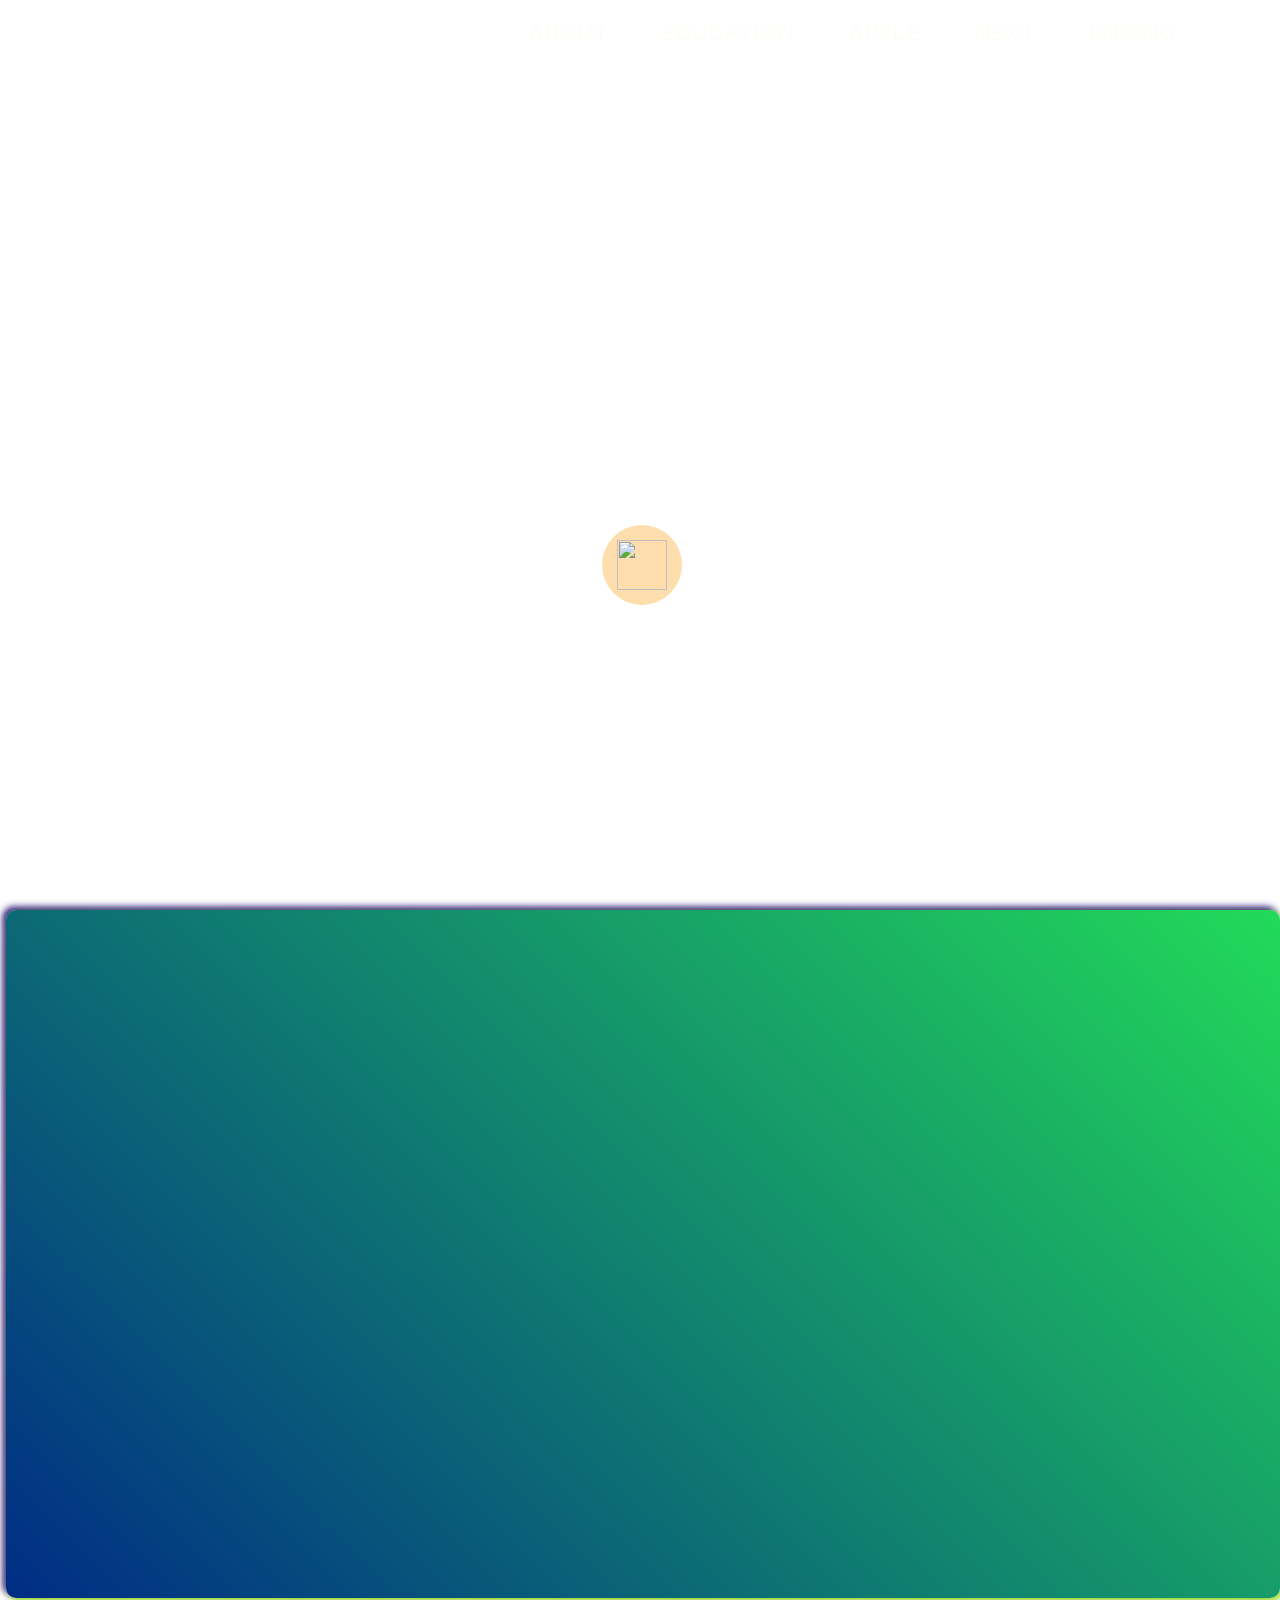
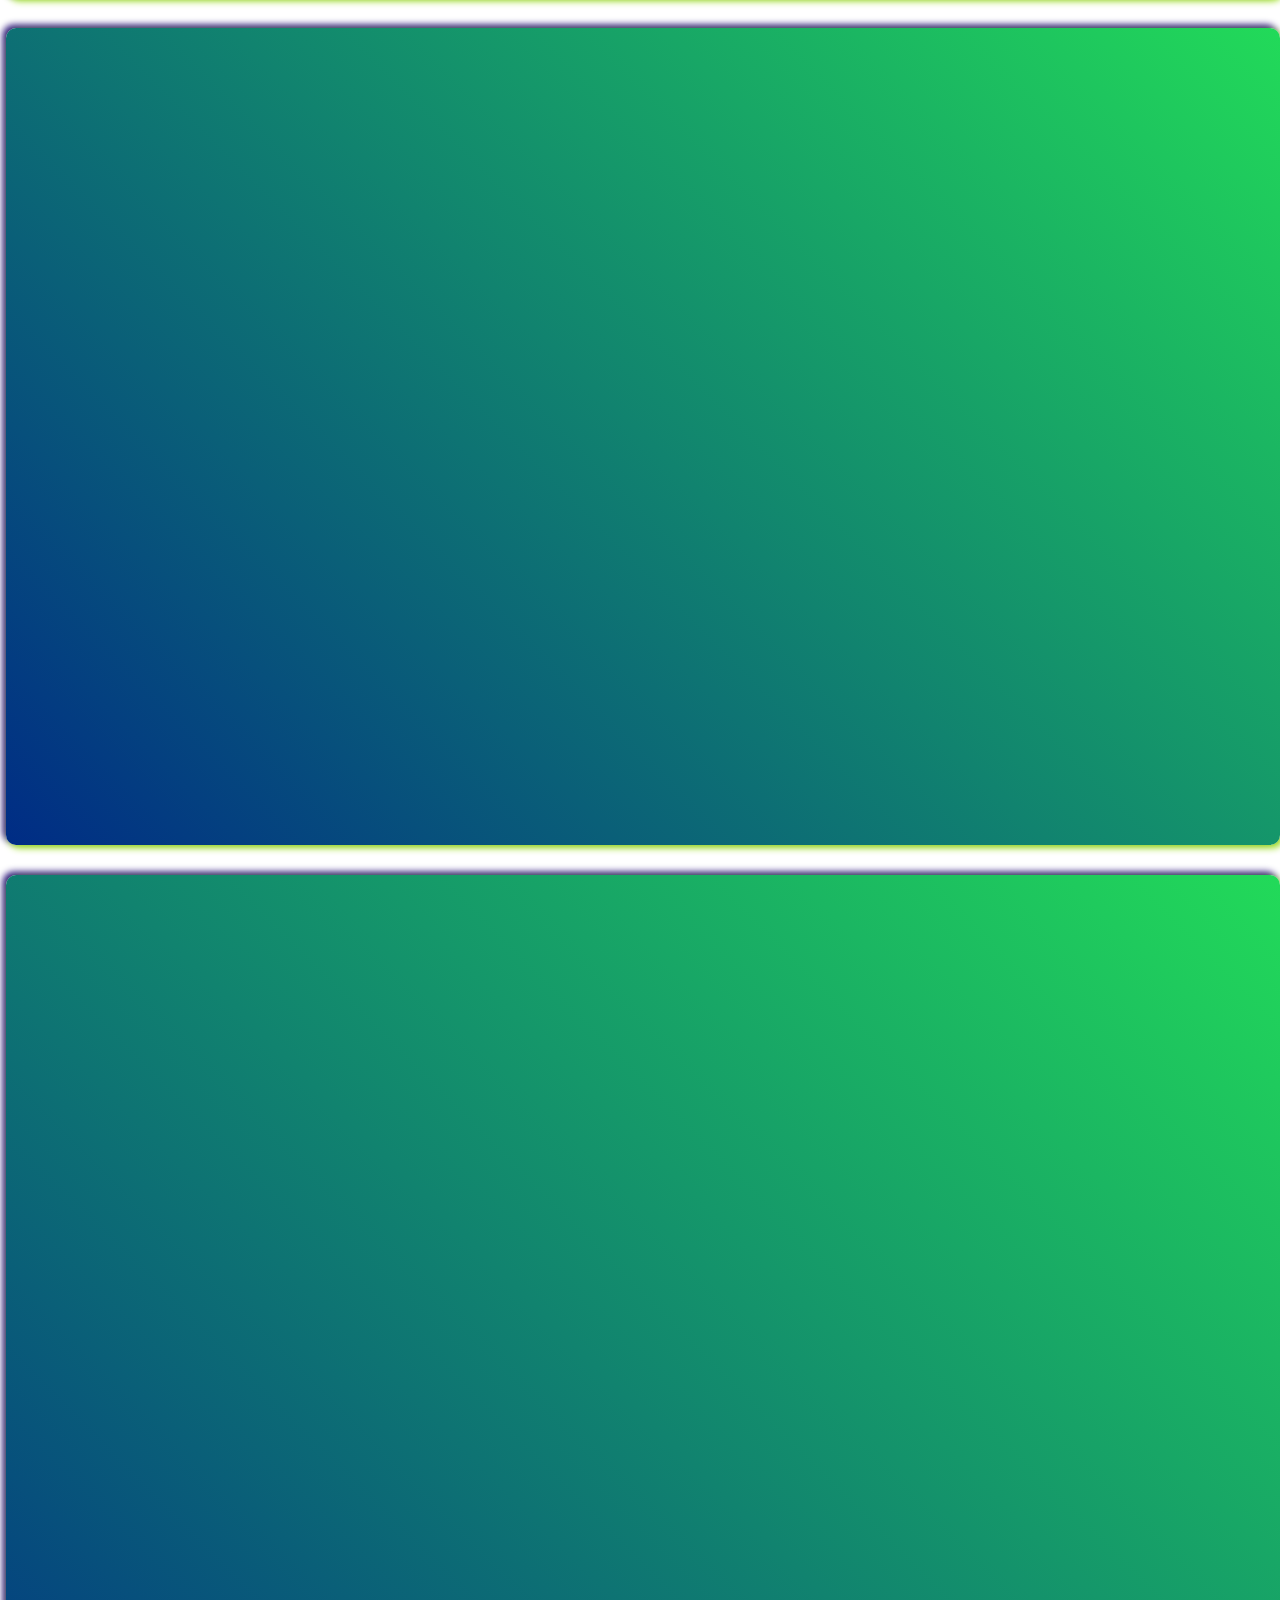
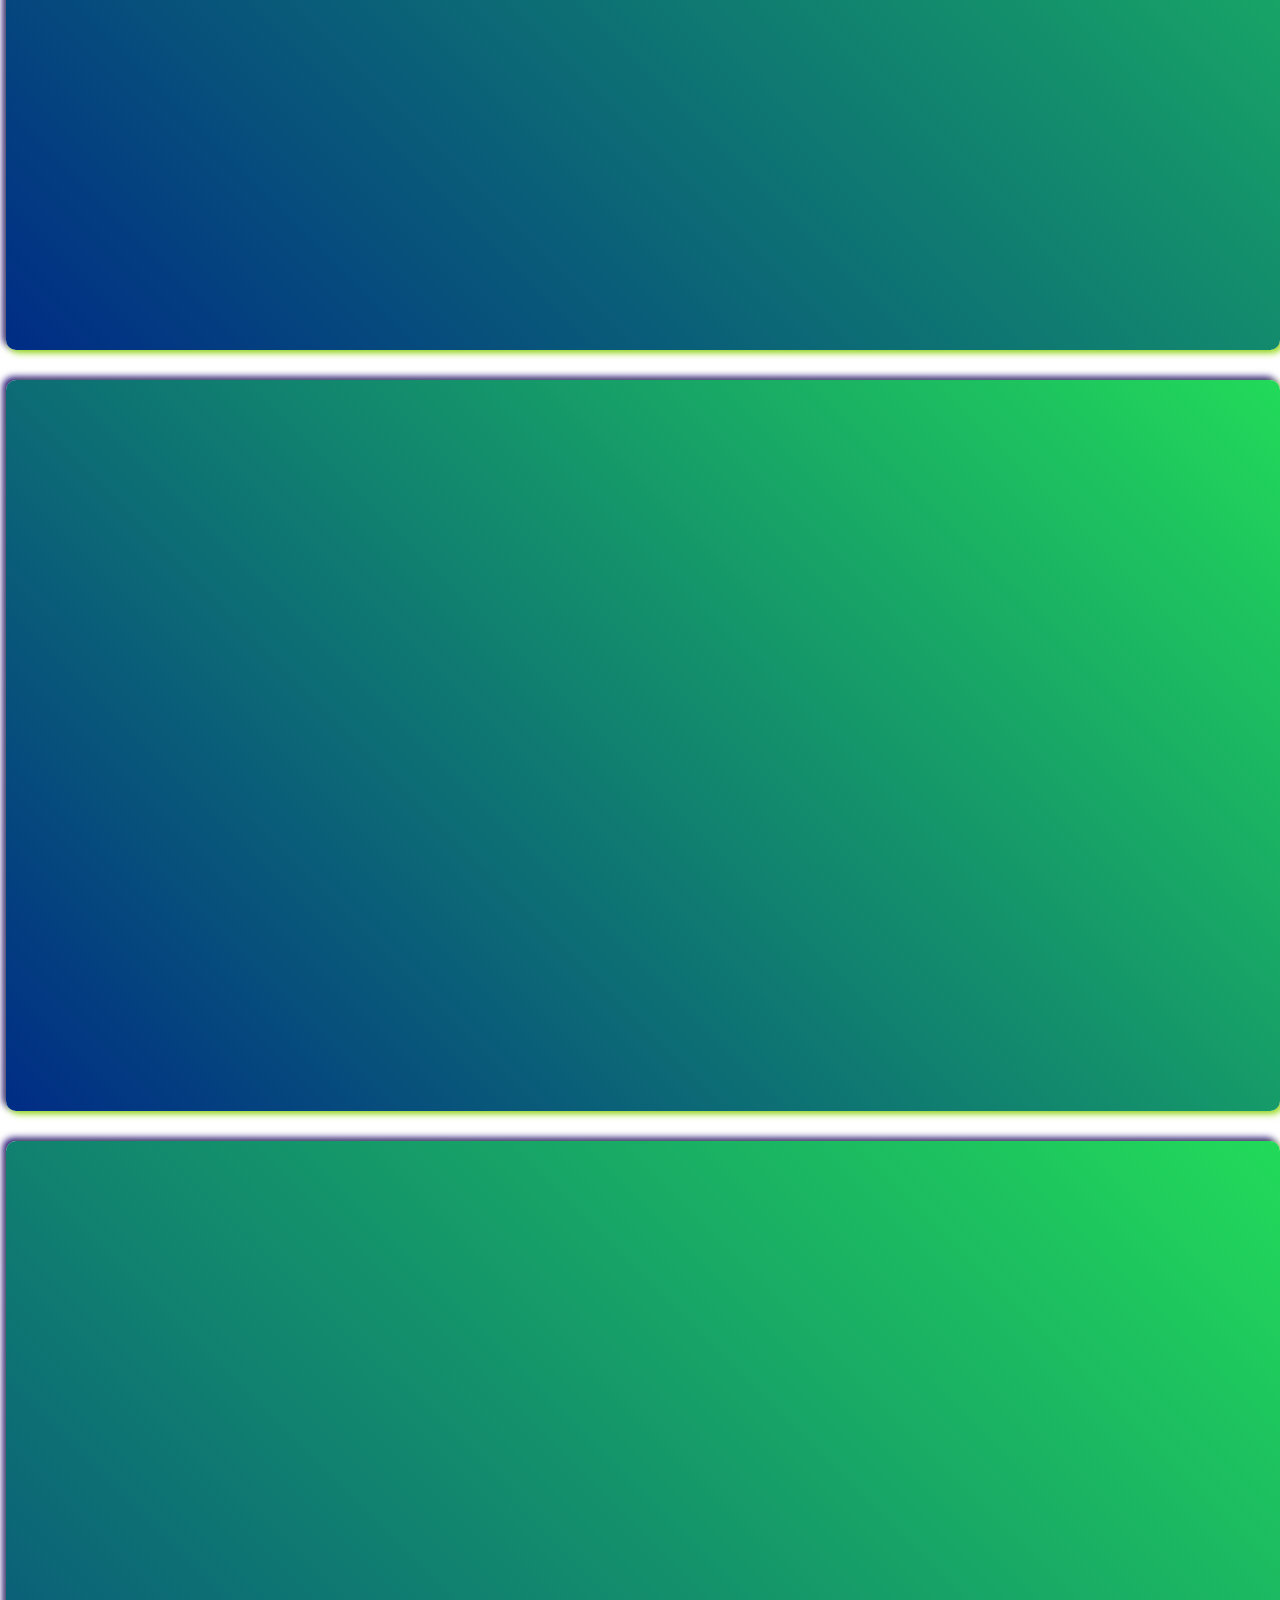
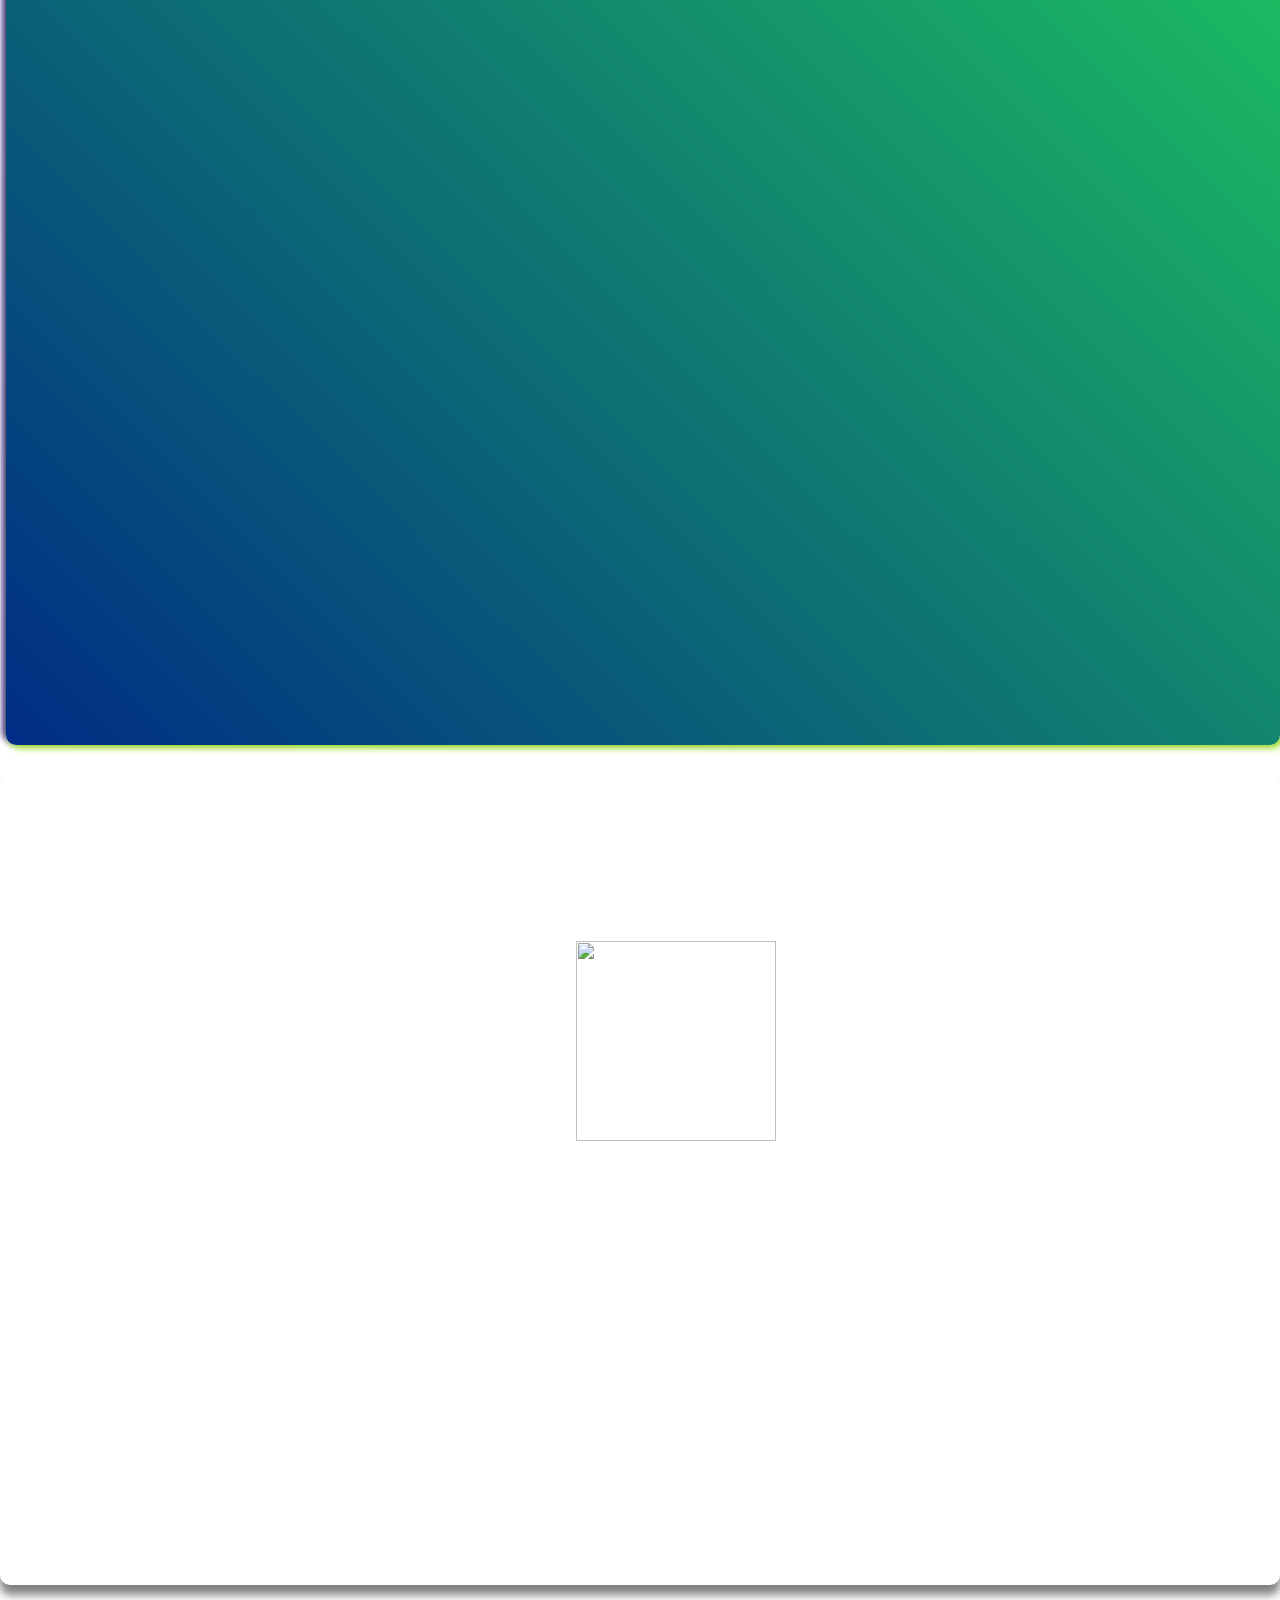
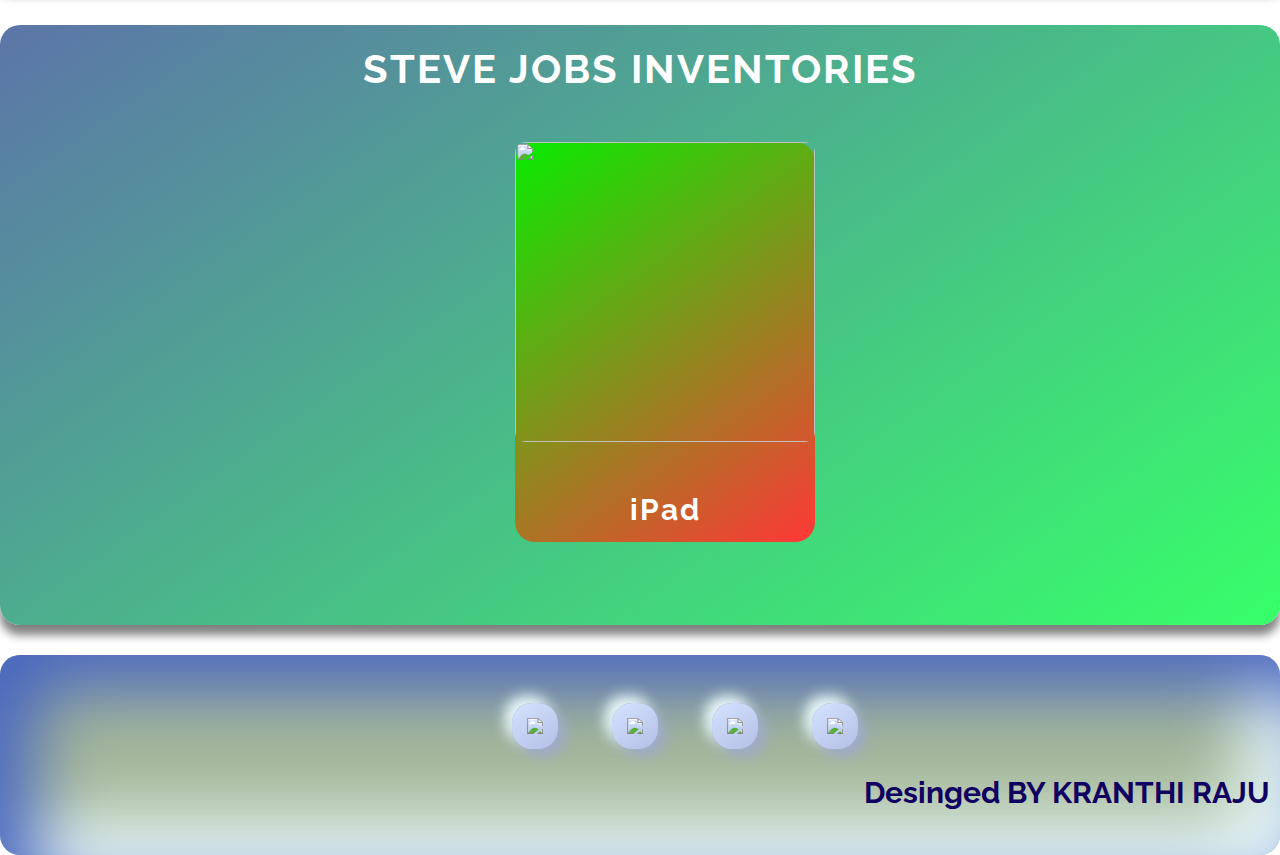
==== index.html @ d21b5bde "Update index.html" ====
<html>
    <head>
        <title>Steve Jobs Biography</title>
        <link rel="preconnect" href="https://fonts.gstatic.com">
        <link href="https://unpkg.com/aos@2.3.1/dist/aos.css" rel="stylesheet">
        <link href="https://fonts.googleapis.com/css2?family=Satisfy&display=swap" rel="stylesheet">
        <link href="https://fonts.googleapis.com/css2?family=Raleway:wght@100&display=swap" rel="stylesheet">
        <link href="https://fonts.googleapis.com/css2?family=Bebas+Neue&display=swap" rel="stylesheet">
        <link rel="stylesheet" href="bio.css">
        <script src="https://unpkg.com/aos@2.3.1/dist/aos.js"></script>
    </head>
    <body>
        <div class="wrapper">
            <header id="main">
                <nav>
                    <div class="logo"><a href="#main">Steve Jobs</a></div>
                    <div class="menu">
                        <ul>
                            <li><a href="#nav1">ABOUT</a></li>
                            <li><a href="#nav2">EDUCATION</a></li>
                            <li><a href="#nav3">APPLE</a></li>
                            <li><a href="#nav4">NEXT</a></li>
                            <li><a href="#nav5">ENDING</a></li>
                        </ul>
                    </div>
                </nav>

                <div class="quato">
                    <p>"Quality is much better than quantity.One home run is much better than two doubles"</p>
                    <h2>-steve jobs</h2>
                </div>
                <div class="btn">
                    <a href="#apk"><button onclick="logocng()" id="lbtn"><img src="iblack.png" id="logo-c"></button></a>
                    <p id="info">< - Click to connect APPLE made by STEVE JOBS</p>
                </div>
            </header>
            <div class="who" id="nav1">
                <p id="head" data-aos="fade-bottom">WHO IS STEVE JOBS</p>
                <img id="who-i" src="sj.jpg" data-aos="fade-right"></img>
                <p data-aos="zoom-in">
                    Steve Jobs co-founded Apple Computers with Steve Wozniak. Under Jobs' guidance, the company pioneered a series of revolutionary technologies, including the iPhone and iPad.Steven Paul Jobs was an American inventor, designer and entrepreneur who was the co-founder, chief executive and chairman of Apple Computer. Apple's revolutionary products, which include the iPod, iPhone and iPad, are now seen as dictating the evolution of modern technology.
                </p>       
            </div>
            <div class="who" id="nav2">
                <p id="head" data-aos="fade-bottom">EDUCATION</p>
                <img id="who-i" src="edu.jpg" data-aos="fade-right"></img>
                <p data-aos="zoom-in">
                    While Jobs was always an intelligent and innovative thinker, his youth was riddled with frustrations over formal schooling. Jobs was a prankster in elementary school due to boredom, and his fourth-grade teacher needed to bribe him to study. Jobs tested so well, however, that administrators wanted to skip him ahead to high school — a proposal that his parents declined.After high school, Jobs enrolled at Reed College in Portland, Oregon. Lacking direction, he dropped out of college after six months and spent the next 18 months dropping in on creative classes at the school. Jobs later recounted how one course in calligraphy developed his love of typography.
                </p>
            </div>
            <div class="who" id="nav3">
                <p id="head" data-aos="fade-bottom">APPLE</p>
                <img id="who-i" src="ap.png" data-aos="fade-right"></img>
                <p data-aos="zoom-in">
                    In 1976, when Jobs was just 21, he and Wozniak started Apple Computer in the Jobs’ family garage. They funded their entrepreneurial venture by Jobs selling his Volkswagen bus and Wozniak selling his beloved scientific calculator. Jobs and Wozniak are credited with revolutionizing the computer industry with Apple by democratizing the technology and making machines smaller, cheaper, intuitive and accessible to everyday consumers.In 1980, Apple Computer became a publicly-traded company, with a market value of $1.2 billion by the end of its very first day of trading. Jobs looked to marketing expert John Sculley of Pepsi-Cola to take over the role of CEO for Apple.In 1997, Jobs returned to his post as Apple's CEO. Just as Jobs instigated Apple's success in the 1970s, he is credited with revitalizing the company in the 1990s.
                    With a new management team, altered stock options and a self-imposed annual salary of $1 a year, Jobs put Apple back on track. Jobs’ ingenious products (like the iMac), effective branding campaigns and stylish designs caught the attention of consumers once again.                    
                </p>
            </div>
            <div class="who" id="nav4">
                <p id="head" data-aos="fade-bottom">NEXT</p>
                <img id="who-i" src="next.jpg" data-aos="fade-right"></img>
                <p data-aos="zoom-in">
                    After leaving Apple in 1985, Jobs began a new hardware and software enterprise called NeXT, Inc. The company floundered in its attempts to sell its specialized operating system to mainstream America, and Apple eventually bought the company in 1996 for $429 million.As a boy, Jobs and his father worked on electronics in the family garage. Paul showed his son how to take apart and reconstruct electronics, a hobby that instilled confidence, tenacity and mechanical prowess in young Jobs.
                </p>
            </div>
            <div class="who" id="nav5">
                <p id="head" data-aos="fade-bottom">ENDING</p>
                <img id="who-i" src="end.png" data-aos="fade-right"></img>
                <p data-aos="zoom-in">
                    Jobs left the company in 1985, launching Pixar Animation Studios, then returned to Apple more than a decade later. Jobs died in 2011 following a long battle with pancreatic cancer. Jobs and Laurene Powell married on March 18, 1991. The pair met in the early 1990s at Stanford business school, where Powell was an MBA student. They lived together in Palo Alto, California, with their three children: Reed, Erin, and Eve.
                    Jobs also fathered a daughter, Lisa, with girlfriend Chrisann Brennan in 1978, when he was 23. He denied paternity of his daughter in court documents, claiming he was sterile.
                    Lisa Brennan Jobs later wrote of her childhood and relationship with Jobs in her book Small Fry, published in 2018. In 1980, Lisa wrote, DNA tests revealed that she and Jobs were a match, and he was required to begin making paternity payments to her financially struggling mother. Jobs did not initiate a relationship with his daughter until she was 7 years old. When she was a teenager, Lisa came to live with her father.                    
                </p>
            </div>
            <div class="over" id="apk">
                <img src="iwhite.png">
                <p>APPLE PARK</p>
            </div>
            <div class="invent">
                <p>STEVE JOBS INVENTORIES</p>
                <ul>
                    <li data-aos="fade-left">
                        <img src="ipsj.jpg" id="i">
                        <p>iPhone</p>
                        <div class="theory">
                            <p>
                                iPhone on Jan 9,2007.It started at $499 for a 4GB model, $599 for the 8GB vresion.It offered a 3.5-in screen, a 2MP camera.
                            </p>
                        </div>
                    </li data-aos="fade-top">
                    <li>
                        <img src="ipad.jpg" id="i">
                        <p>iPad</p>
                        <div class="theory">
                            <p>
                                iPad on April 3,2010.It came with 9.7-inch display, 13mm thick, weighed 680g.It has 1GHz Apple A4, 16GB,32GB capacities.
                            </p>
                        </div>
                    </li>
                    <li data-aos="fade-right">
                        <img src="macsj.jpg" id="i">
                        <p>Mac</p>
                        <div class="theory">
                            <p>
                                MacBook on 2006.It came with 13-inch display, backlit keyboard along with a built-in iSight video camera.
                            </p>
                        </div>
                    </li>
                </ul>
            </div>
            <div class="foot">
                <ul>
                    <a href="https://www.facebook.com" target="_blank"><li><img src="facebook.png"></li></a>
                    <a href="https://www.instagram.com" target="_blank"><li><img src="instagram.png"></li></a>
                    <a href="https://www.linkedin.com" target="_blank"><li><img src="linkedin.png"></li></a>
                    <a href="https://github.com/kranthiraju" target="_blank"><li><img src="github.png"></li></a>
                </ul>
                <p>Desinged BY KRANTHI RAJU</p>
            </div>
        </div>

        <script>
            const Nav = document.querySelector('nav');
            // console.log(Nav);
            const Links = Array.from(Nav.children);
            // console.log(Links);
            
           
            const SetTargetActive = (TargetLink,Activelink) =>{
                TargetLink.classList.add('active');
                Activelink.classList.remove('active');
            }

            Nav.addEventListener('click', e=>{
                const TargetLink =  e.target.closest('a');
                
                if(!TargetLink) return ;
                // console.log(TargetLink);

                const Activelink = Nav.querySelector('.active');
                // console.log(Activelink);
                SetTargetActive(TargetLink,Activelink);

            })
            window.addEventListener("scroll",function(){
                var scr=document.querySelector(".menu");
                var scr2=document.querySelector(".quato");
                var scr3=document.querySelector('.over');
                scr.classList.toggle("sticky",window.scrollY >180);
                scr2.classList.toggle("sticky2",window.scrollY > 180);
            })

            function logocng() {
                document.getElementById("logo-c").src="iwhite.png";
                document.getElementById('lbtn').style.backgroundColor="#000";
            }

            AOS.init();
        </script>
    </body>
</html>
---- bio.css ----
html
{
    scroll-behavior: smooth;
}
::-webkit-scrollbar
{
    width: 10px;
}
::-webkit-scrollbar-track
{
    border-radius: 10px;
    background-color: midnightblue;
}    
::-webkit-scrollbar-thumb{
    background-color: gold;
    border-radius: 10px;
}
::-webkit-scrollbar-thumb:hover
{
    background-color: rgb(255, 225, 195);
}
body
{
    margin: 0;
    padding: 0;
}
header
{
    width: 100%;
    height: 100vh;
    background: url('applo.jpg');
    background-size: cover;
    background-attachment: fixed;
}
.logo
{
    position: fixed;
    float: left;
    margin: 10px 20px;
}
.logo a
{
    text-decoration: none;
    font-size: 50px;
    font-family: 'Raleway', sans-serif;
    color: rgb(255, 255, 255);
}
nav{
    position: fixed;
    overflow: hidden;
    z-index: 99;
    width: 100%;
    height: 20%;
    top: 0;
    left: 0;
}
.menu
{
    margin-top: -20px;
}
.menu ul
{
    list-style: none;
    text-align: center;
    transition: 1s;
    margin-left: 30%;
}
.menu ul li
{
    display: inline-block;
    padding: 25px;
    text-align: center;
}
.menu ul li a
{
    text-decoration: none;
    font-size: 20px;
    text-transform: uppercase;
    letter-spacing: 2px;
    font-family: 'Raleway', sans-serif;
    color: rgb(255, 252, 246);
}
.menu ul li a:hover,.logo:hover
{
    cursor: pointer;
    font-weight: bold;
}
.menu ul li a::after
{
    content: '';
    display: block;
    width: 0;
    height: 2px;
    background-color: white;
    transition: width .5s;
}
.menu ul li a:hover::after {
    width: 100%;
    transition: width .5s;
}
.sticky
{
    background: linear-gradient(145deg, #c50c3a, #00a2b8);    ;
    border-radius: 10px;
}
.quato
{
    position: absolute;
    font-size: 50px;
    color: white;
    font-family:'Raleway', sans-serif;
    margin-top: 10%;
    padding: 30px;
    text-align: center;
    letter-spacing: 1px;
    text-transform: uppercase;
    word-spacing: 10px;
}
.quato h2
{
    font-family: 'Raleway', sans-serif;
    text-transform: uppercase;
    margin-top: 17%;
    margin-left: 700px;
    font-size: 20px;
    letter-spacing: 20px;
    animation: movetb 3s;
}
@keyframes movetb{
    0%{
        margin-left: -100px;
        font-size: 40px;
        letter-spacing: 50px;
    }
    100%{
        margin-left: 700px;
        font-size: 20px;
        letter-spacing: 20px;
    }
}
.sticky2
{
    display: none;
}
.btn
{
    position:absolute;
    margin-top: 41%;
    margin-left: 47%;
    animation: tb 1.5s;
    display: flex;
}
.btn button
{
    width: 80px;
    height: 80px;
    border-radius: 50%;
    background-color: navajowhite;
    outline: none;
    cursor: pointer;
    border: none;
}
.btn img
{
    width: 50px;
}
.btn p
{
    padding-left: 40px;
    font-family: 'Raleway', sans-serif;
    font-size: 20px;
    color: white;
    animation: rl 1.7s;
    letter-spacing: 2px;
    font-weight: bold;
    margin-top: 30px;
}
.who
{
    border-radius: 10px;
    margin-top: 10px;
    box-shadow: 3px 3px 7px #98dd19,
                -3px -3px 7px rgb(29, 5, 116);
    padding: 20px;
    margin-left: 0.5%;
    background: linear-gradient(45deg, #002c85, #22da59);
}
#who-i
{
    padding: 10px;
    float: right;
    margin-right: 1%;
    height: 300px;
    width: auto;
    margin-bottom: 3%;
    border-radius: 50% 80% 12% 39%/71% 32% 98% 99%;
    box-shadow: 10px 10px 10px 10px rgba(255, 0, 0, 0.2);
    cursor:pointer;
    transition: 2s;
}
#head
{
    font-size: 40px;
    text-transform: uppercase;
    color: rgb(255, 255, 255);
    font-family: 'Bebas Neue', cursive;
    text-align: center;
    margin-left: 5%;
    padding: 20px;
    letter-spacing: 5px;
    transition: 1s;
}
.who p{
    font-size: 30px;
    margin-left: 100px;
    color: rgb(255, 252, 214);
    word-spacing: 10px;
    text-transform: capitalize;
    padding: 10px;
    font-family: 'Satisfy', cursive;
    letter-spacing: 2px;
    transition: 1.5s;
}
#nav2,#nav3,#nav4,#nav5
{
    margin-top: 30px;
}
#nav4 #who-i
{
    width: 400px;
}
#nav5 #who-i
{
    width: 400px;
    height: 70%;
}
.active
{
    font-weight: bolder;
}
.over
{
    margin-top: 30px;
    background: url('aple-park.jpg');
    background-size: cover;
    color: white;
    height: 90%;
    border-radius: 10px;
    box-shadow: 0 10px 10px rgba(0, 0, 0, 0.5);
}
.over img
{
    height: 200px;
    width: auto;
    margin-left: 45%;
    margin-top: 13%;
}
.over p
{
    font-size: 100px;
    font-family: "Raleway", sans-serif;
    letter-spacing: 10px;
    text-align: center;
    left: 0px;
    word-spacing: 20px;
    animation: lr 2s;
    transition: 2s;
}
.invent
{
    height: 600px;
    width: 100%;
    background: linear-gradient(145deg, #5c75a8, #37ff69);
    border-radius: 20px;
    box-shadow: 0 10px 10px rgba(0, 0, 0, 0.5);
}
.invent p
{
    text-align: center;
    font-size: 40px;
    color: white;
    font-family: 'Raleway',sans-serif;
    font-weight: bold;
    padding-top: 20px;
    letter-spacing: 2px;
}
.invent ul
{
    list-style: none;
    text-align: center;
    padding: 10px;
}
.invent ul li
{
    display: inline-block;
    border-radius: 20px;
    margin-left: 50px;
    background: linear-gradient(145deg, #08ec00, #ff3737);
    height: 400px;
    background-size: cover;
    transition: 2s;
}
.invent ul li img
{
    height: 300px;
    width: auto;
    border-radius: 10px;
    transition: 0.4s all;
}
.invent ul li p
{
    font-family: 'Raleway', serif;
    font-size: 30px;
    text-align: center;
    color: white;
}
.invent ul li:hover
{
    cursor: pointer;
    background: linear-gradient(45deg, #180083, #ffa237);
}
.invent ul li .theory{
    position: relative;
    top: 0;
    left: 0;
    z-index: 2;
    opacity: 0;
    transform: translateY(-320px);
    transition: 1.5s all;
}
.invent ul li:hover .theory
{
    opacity: 1;
    transform: translateY(-400px);
}
.invent ul li .theory p
{
    position:absolute;
    font-size: 30px;
    font-family: 'Satisfy', serif;
    color: rgb(224, 199, 224);
    padding: 20px;
    letter-spacing: 2px;
}
.invent ul li:hover #i
{
    filter:opacity(0.5);
}
@keyframes tb
{
    0%{
        top: -180px;
    }
    100%
    {
        top: 0;
    }
}
@keyframes rl
{
    0%,90%{
        opacity: 0;
    }
    100%{
        opacity: 1;
    }
}
@keyframes lr
{
    0%{
      left: -400px;
    }
    100%{
        left: 0px;
    }
}
.foot
{
    height: 180px;
    margin-top: 30px;
    text-align: center;
    padding: 10px;
    border-radius: 20px;
    background: #a5b89a;
    box-shadow: inset 35px 35px 70px #4866be,
            inset -35px -35px 70px #effeff;
}
.foot ul
{
    margin-top: 3%;
    list-style: none;
    text-align: center;   
}
.foot ul li
{
    display: inline-block;
    padding: 15px;
    margin-left: 50px;
    border-radius: 20px;
    background: linear-gradient(145deg, #d5e3ff, #b3bfe6);
    box-shadow:  7px 7px 14px #9faacc,
             -7px -7px 14px #effeff;
    cursor: pointer;
}
.foot ul li:hover
{
    background: linear-gradient(145deg, #92b6ff, #ff9854);
    transform: scale(1.15);
}
.foot p
{
    float: right;
    font-size: 30px;
    font-family: "Raleway";
    font-weight: bold;
    color: rgb(15, 0, 97);
    margin-top: 10px;
}
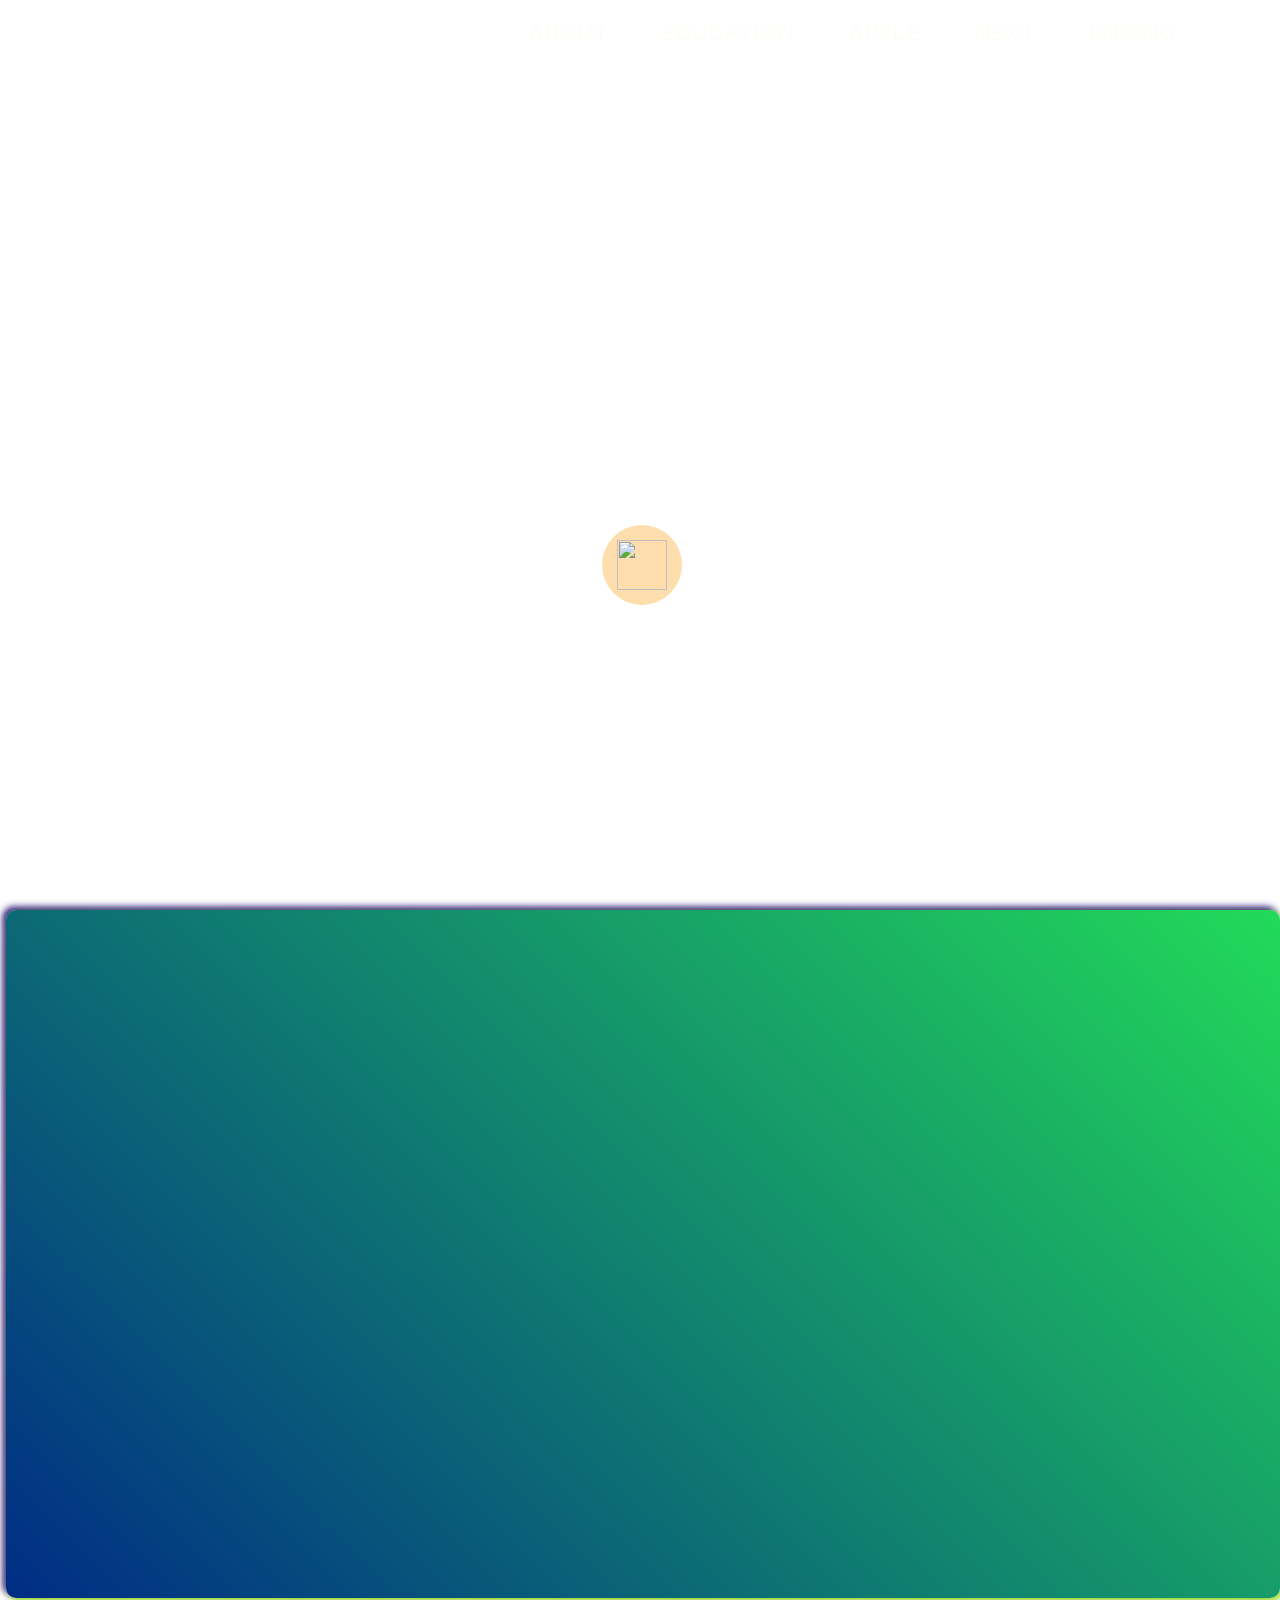
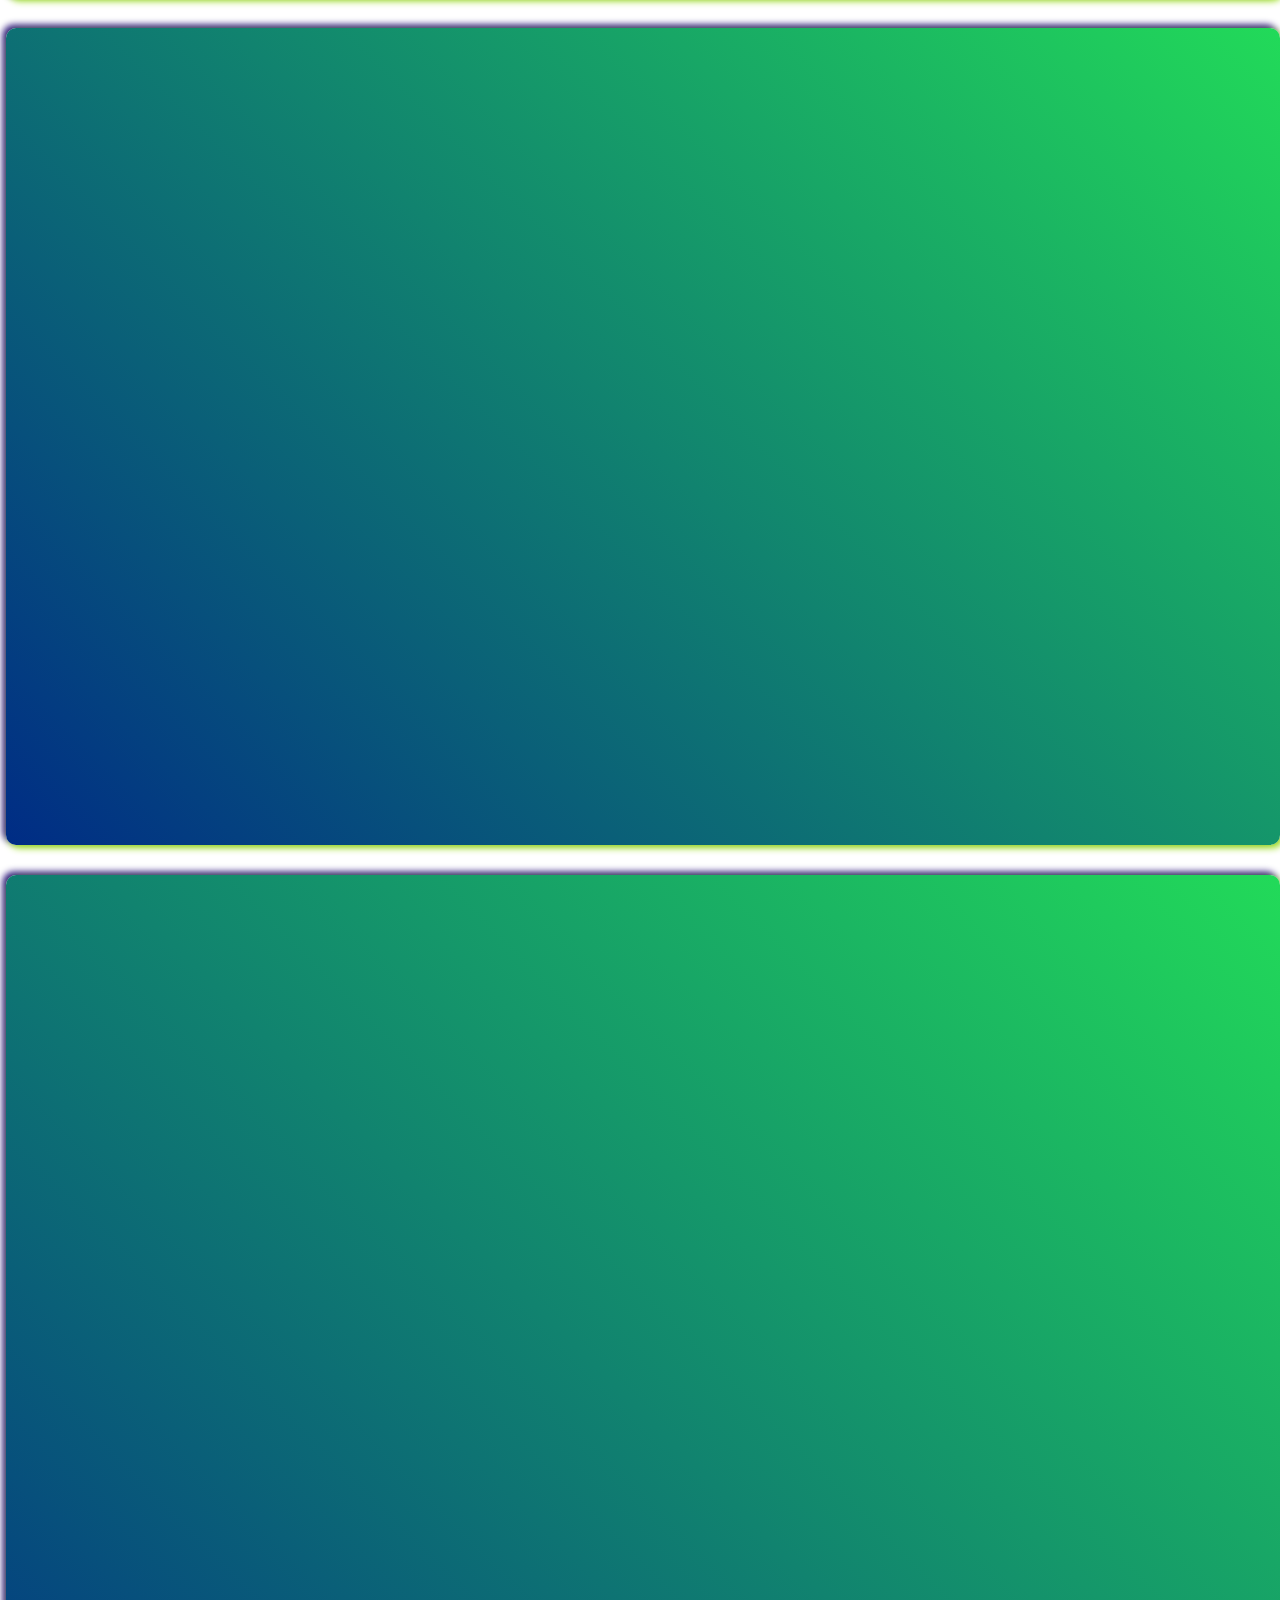
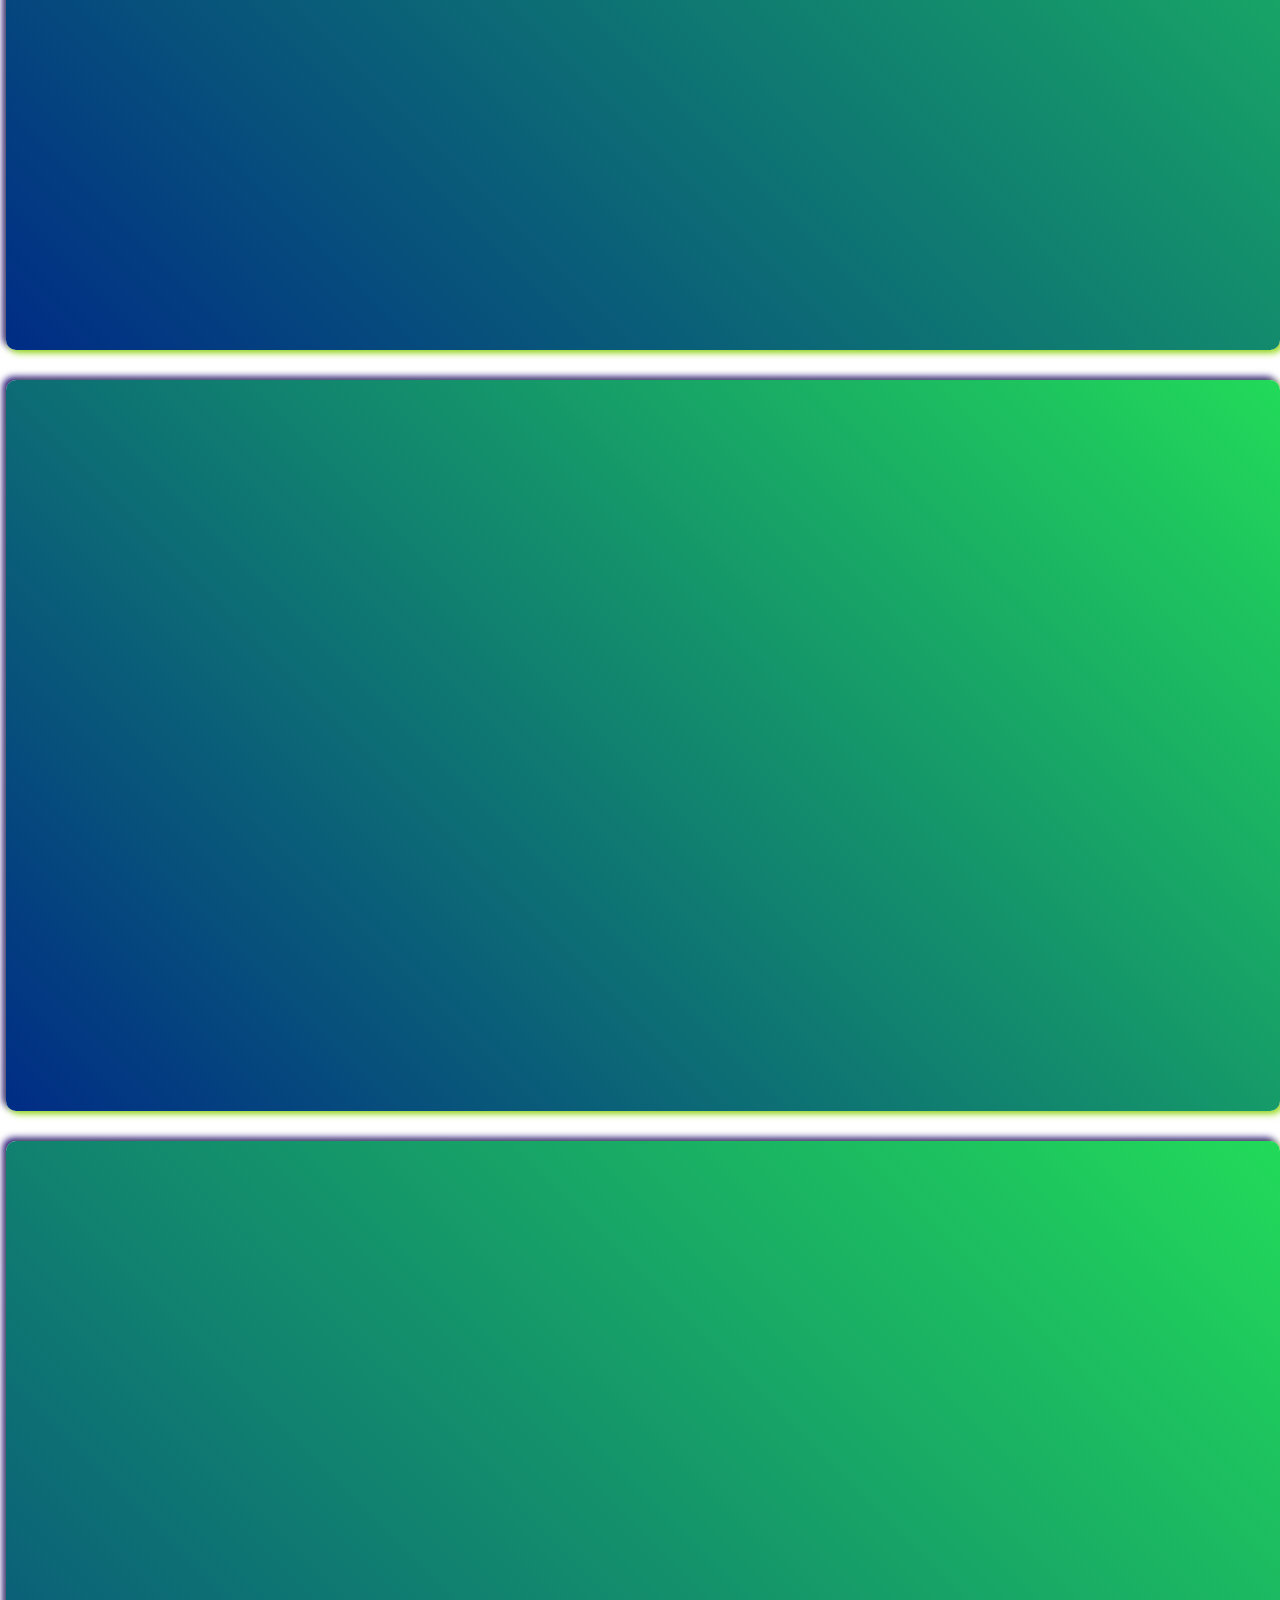
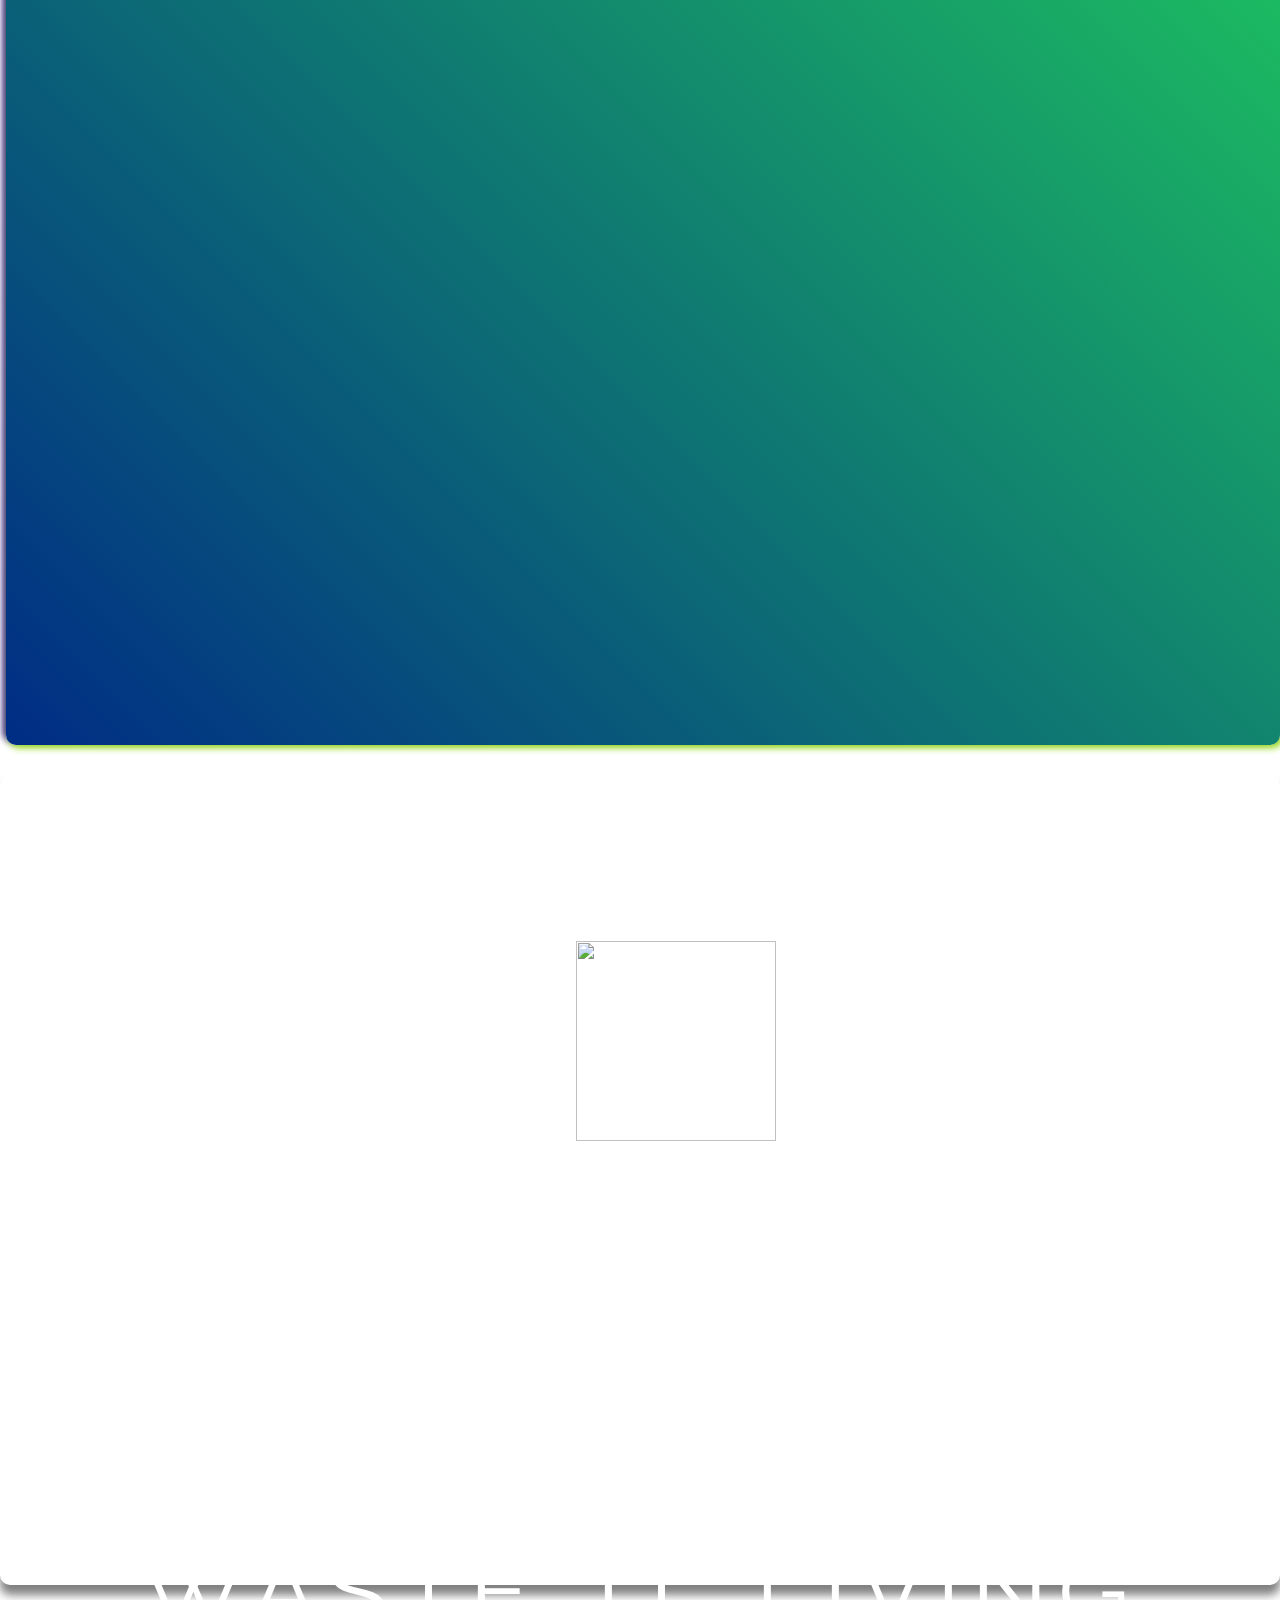
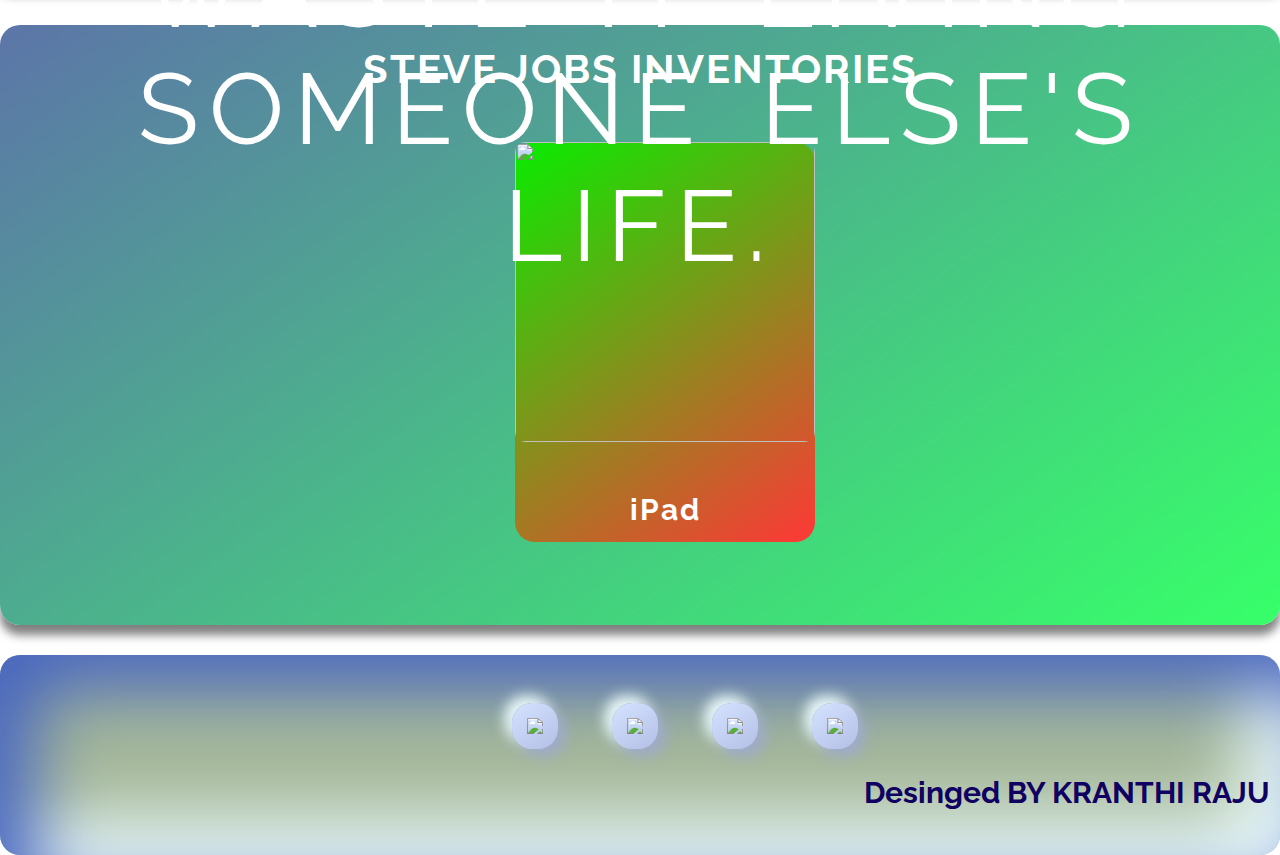
==== commit ce604951: "quato" ====
--- a/index.html
+++ b/index.html
@@ -1,6 +1,7 @@
 <html>
     <head>
         <title>Steve Jobs Biography</title>
+        <link rel="icon" href="https://icon-library.com/images/kisspng-icon-steve-jobs-apple-warren-buffet-5b5178c37ed4c9.8432415215320659875195.jpg" type="image/x-icon">
         <link rel="preconnect" href="https://fonts.gstatic.com">
         <link href="https://unpkg.com/aos@2.3.1/dist/aos.css" rel="stylesheet">
         <link href="https://fonts.googleapis.com/css2?family=Satisfy&display=swap" rel="stylesheet">
@@ -74,6 +75,9 @@
             </div>
             <div class="over" id="apk">
                 <img src="iwhite.png">
+                <p class="quato">
+                    Your time is limited, so don't waste it living someone else's life.
+                </p>
                 <p>APPLE PARK</p>
             </div>
             <div class="invent">
@@ -99,7 +103,7 @@
                     </li>
                     <li data-aos="fade-right">
                         <img src="macsj.jpg" id="i">
-                        <p>Mac</p>
+                        <p>MacBook</p>
                         <div class="theory">
                             <p>
                                 MacBook on 2006.It came with 13-inch display, backlit keyboard along with a built-in iSight video camera.
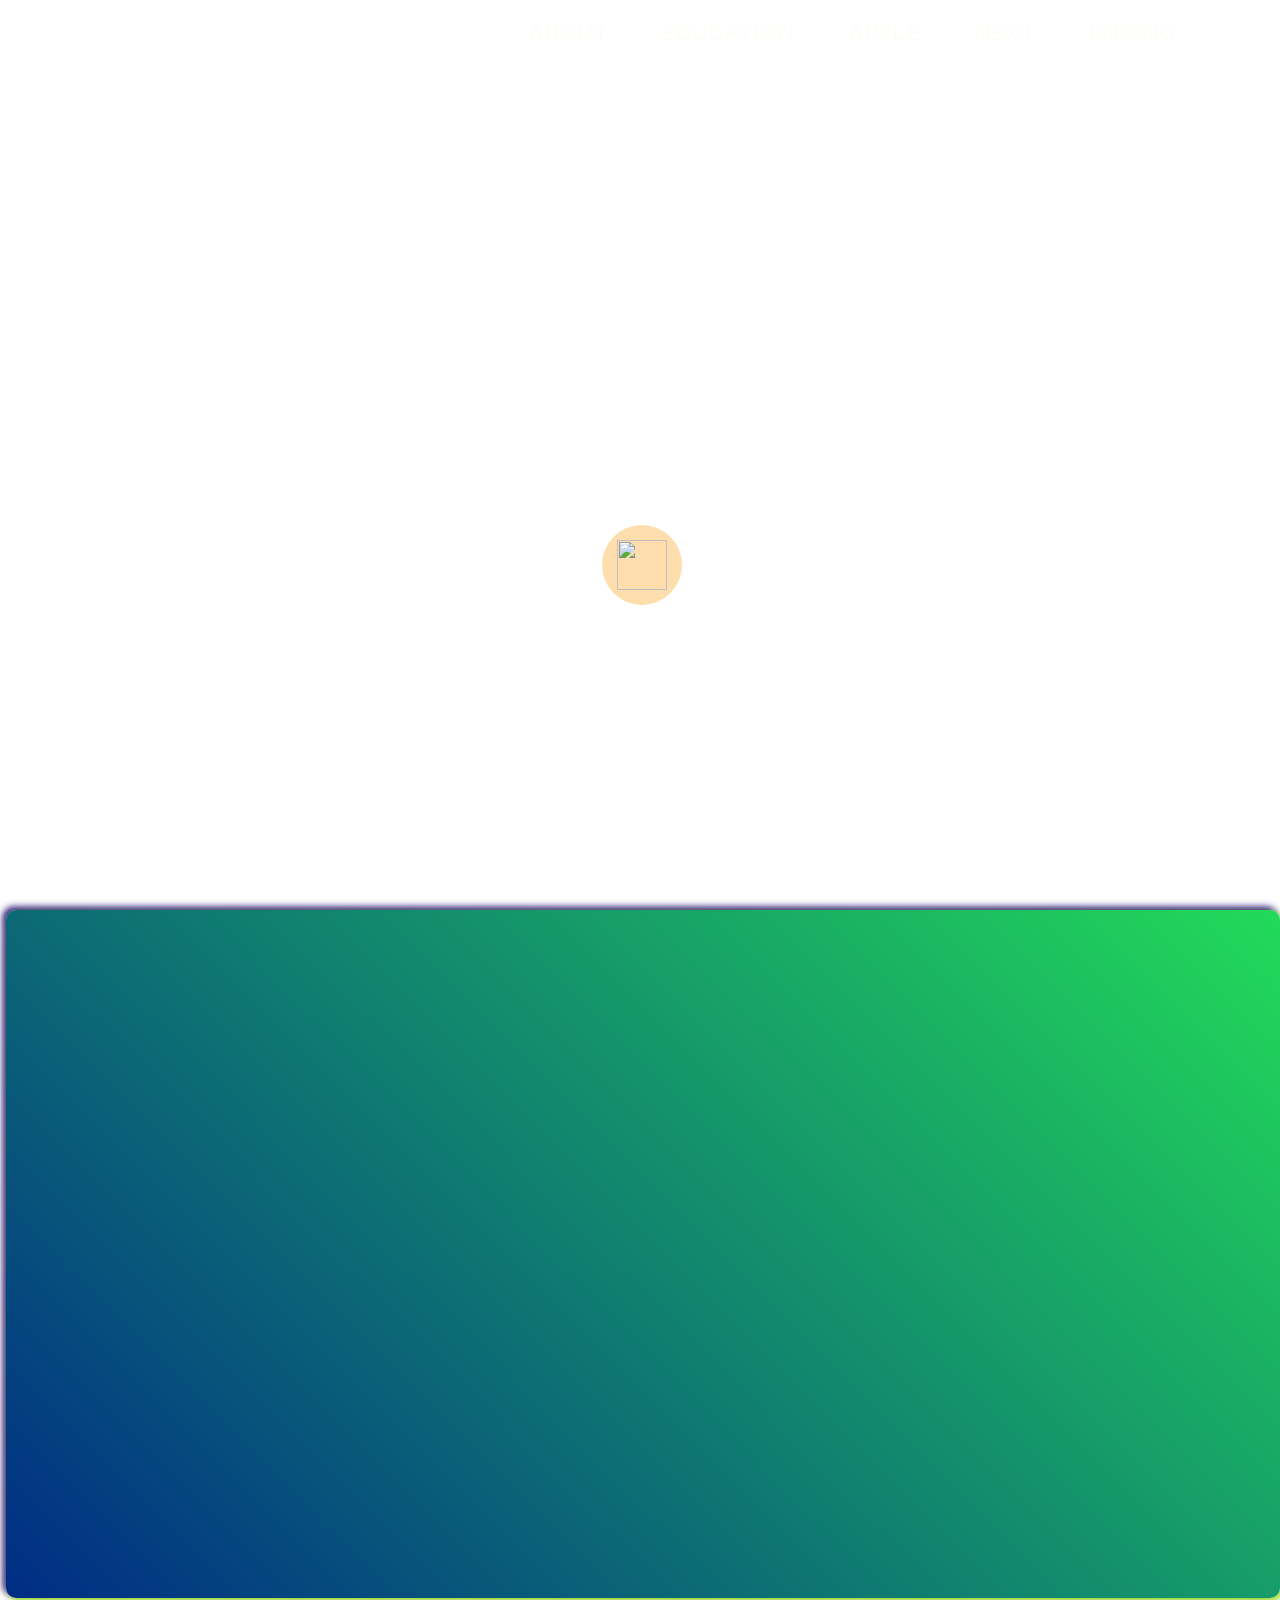
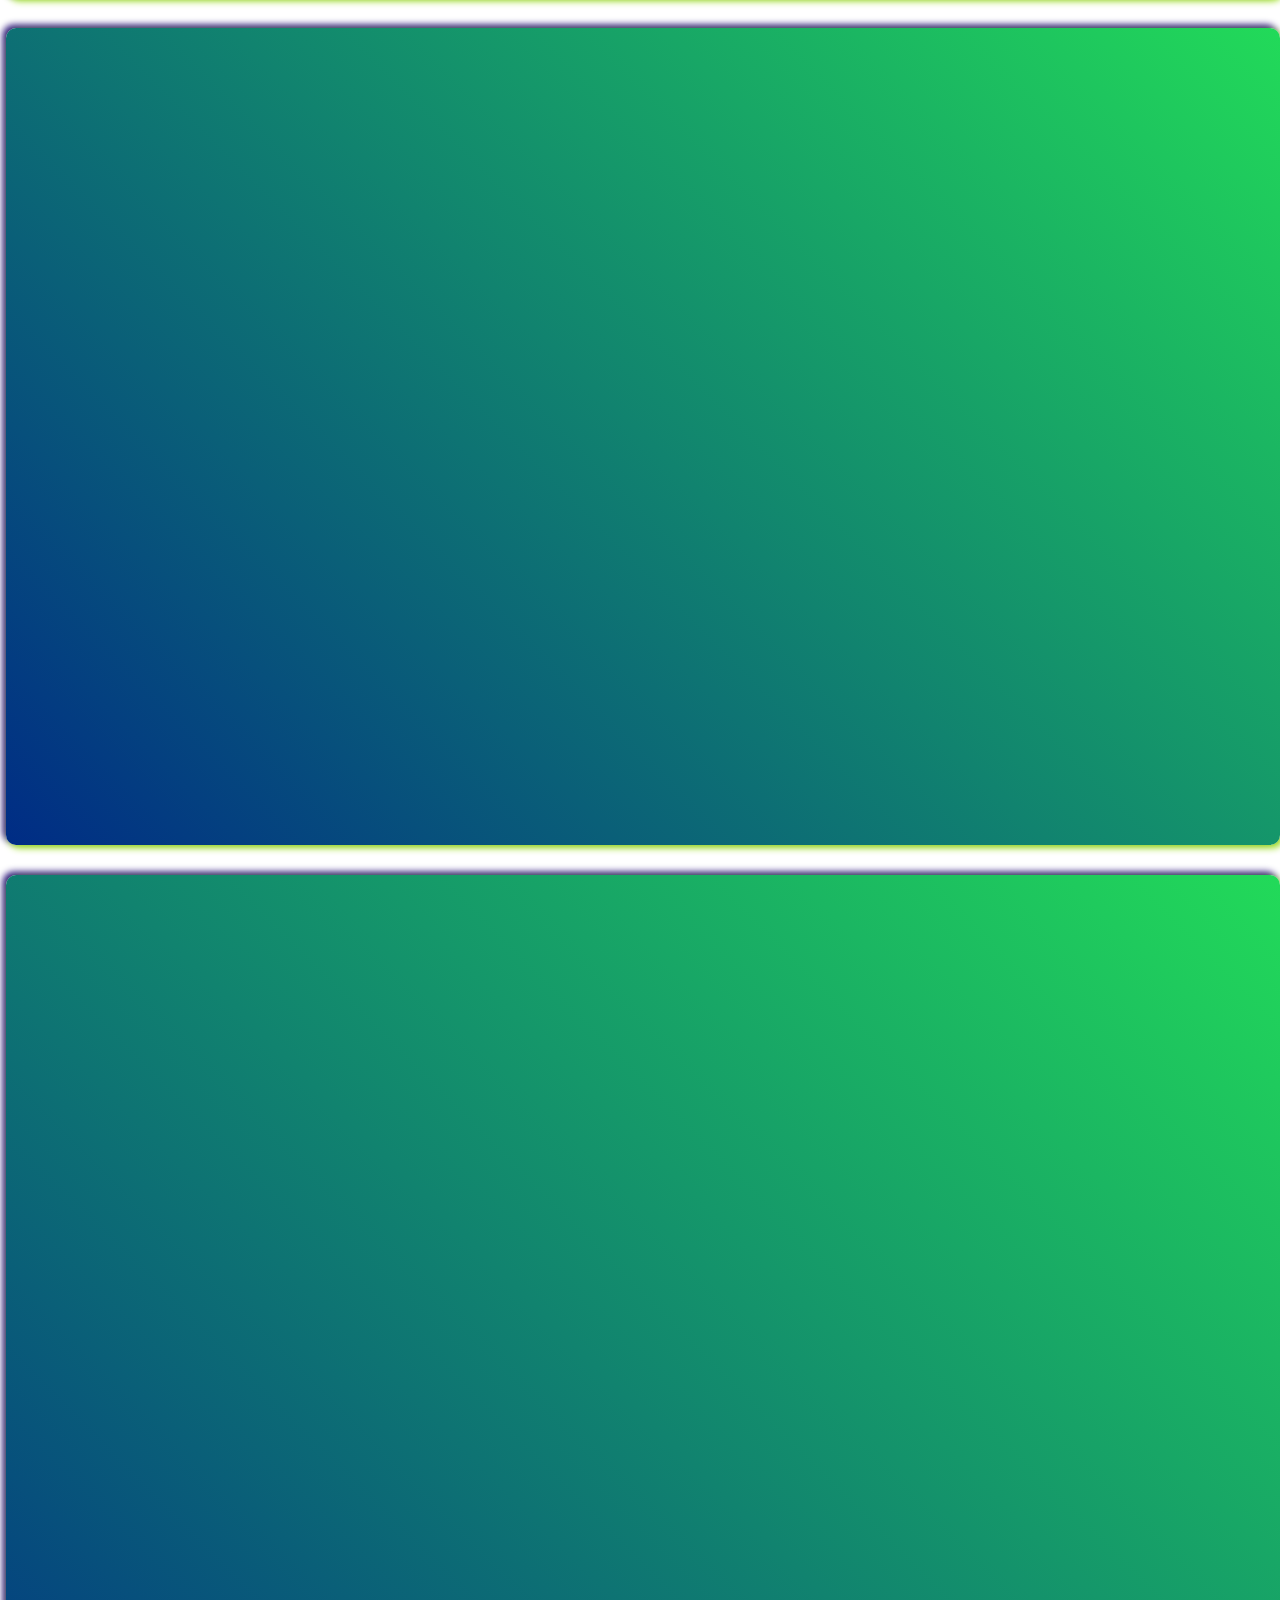
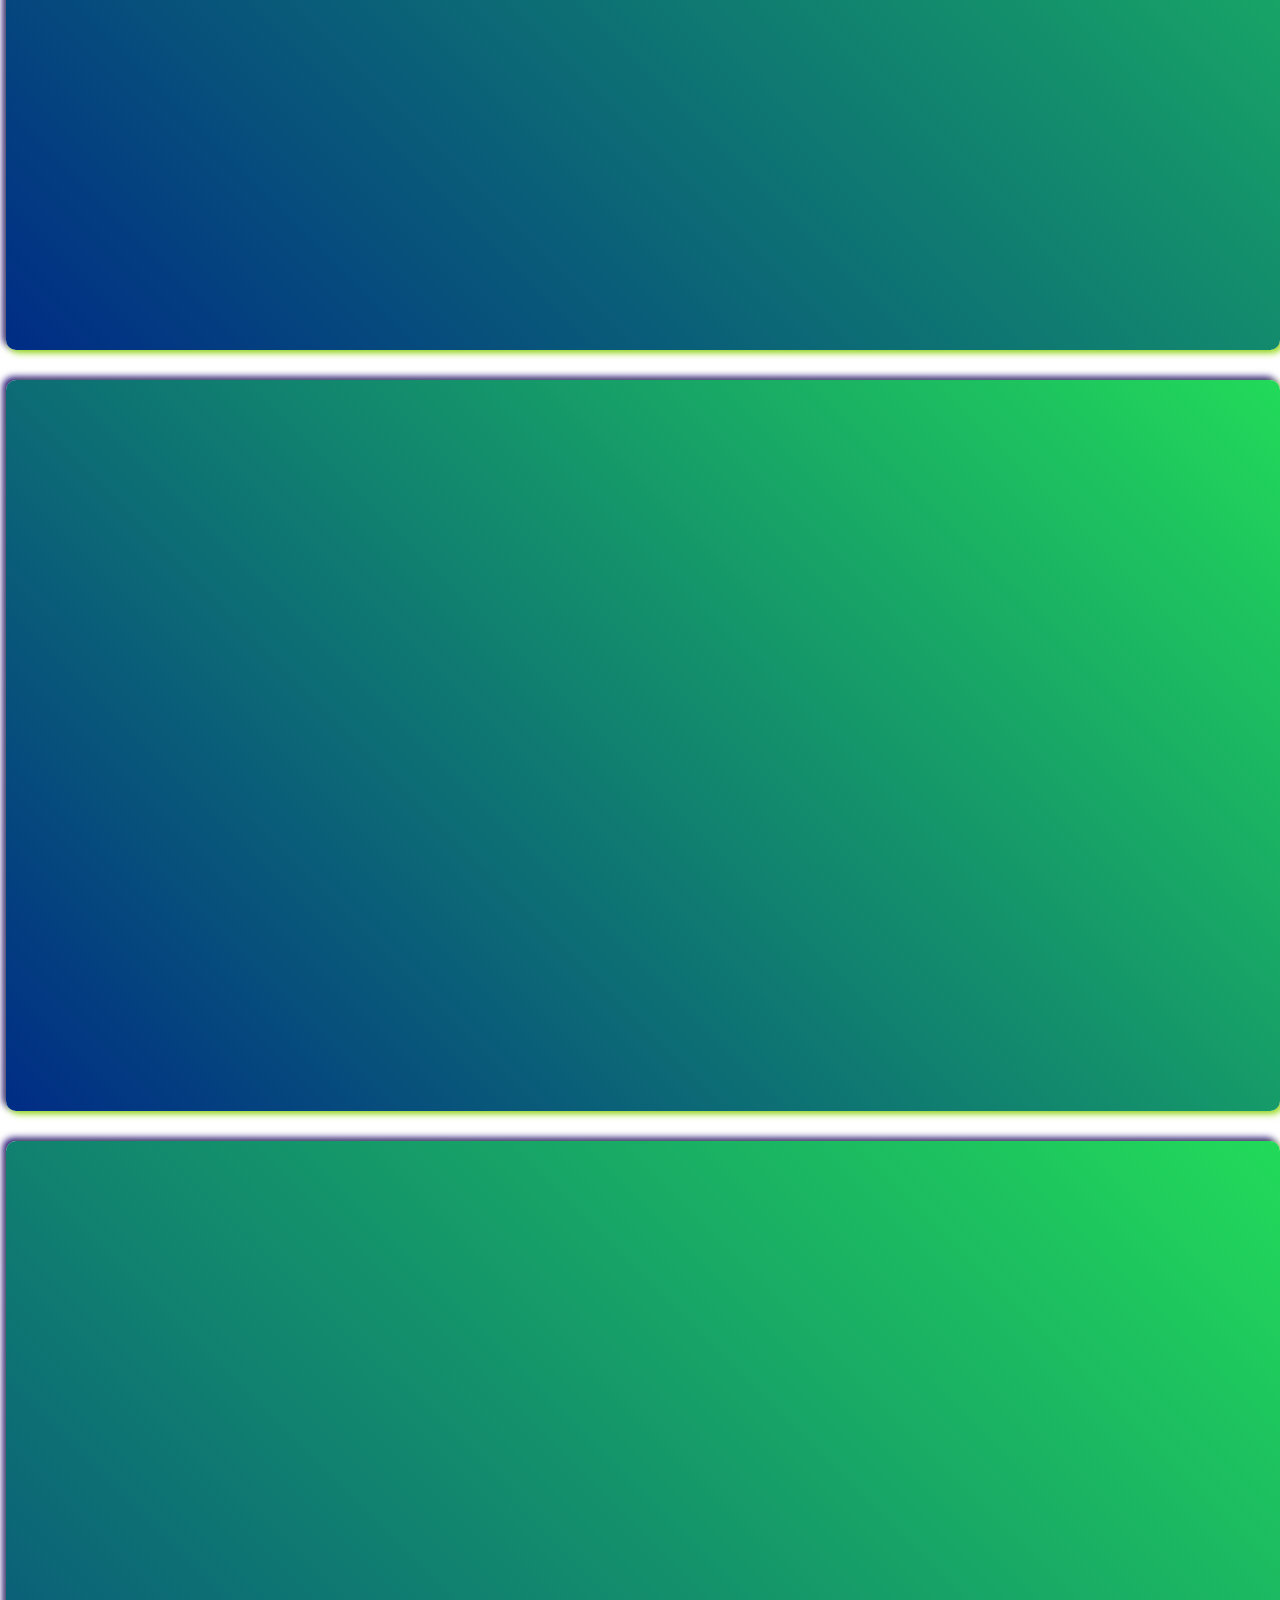
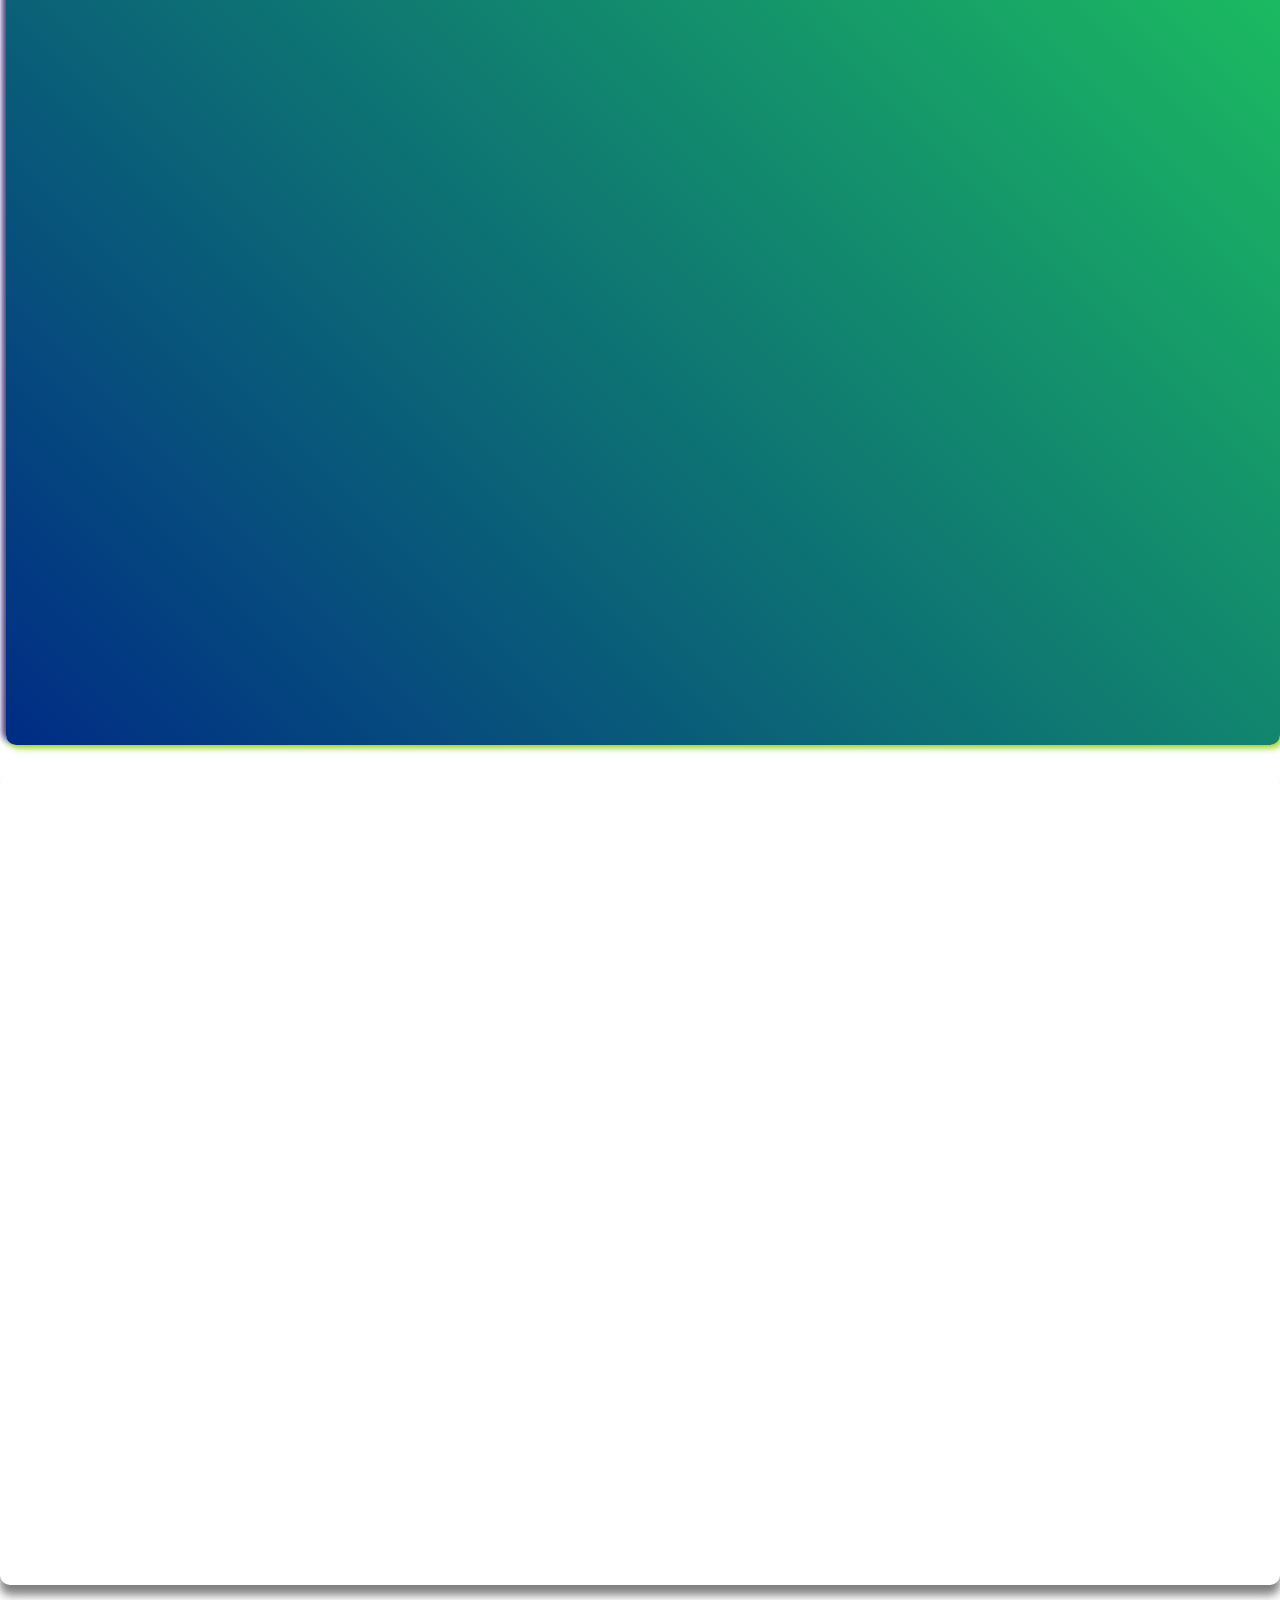
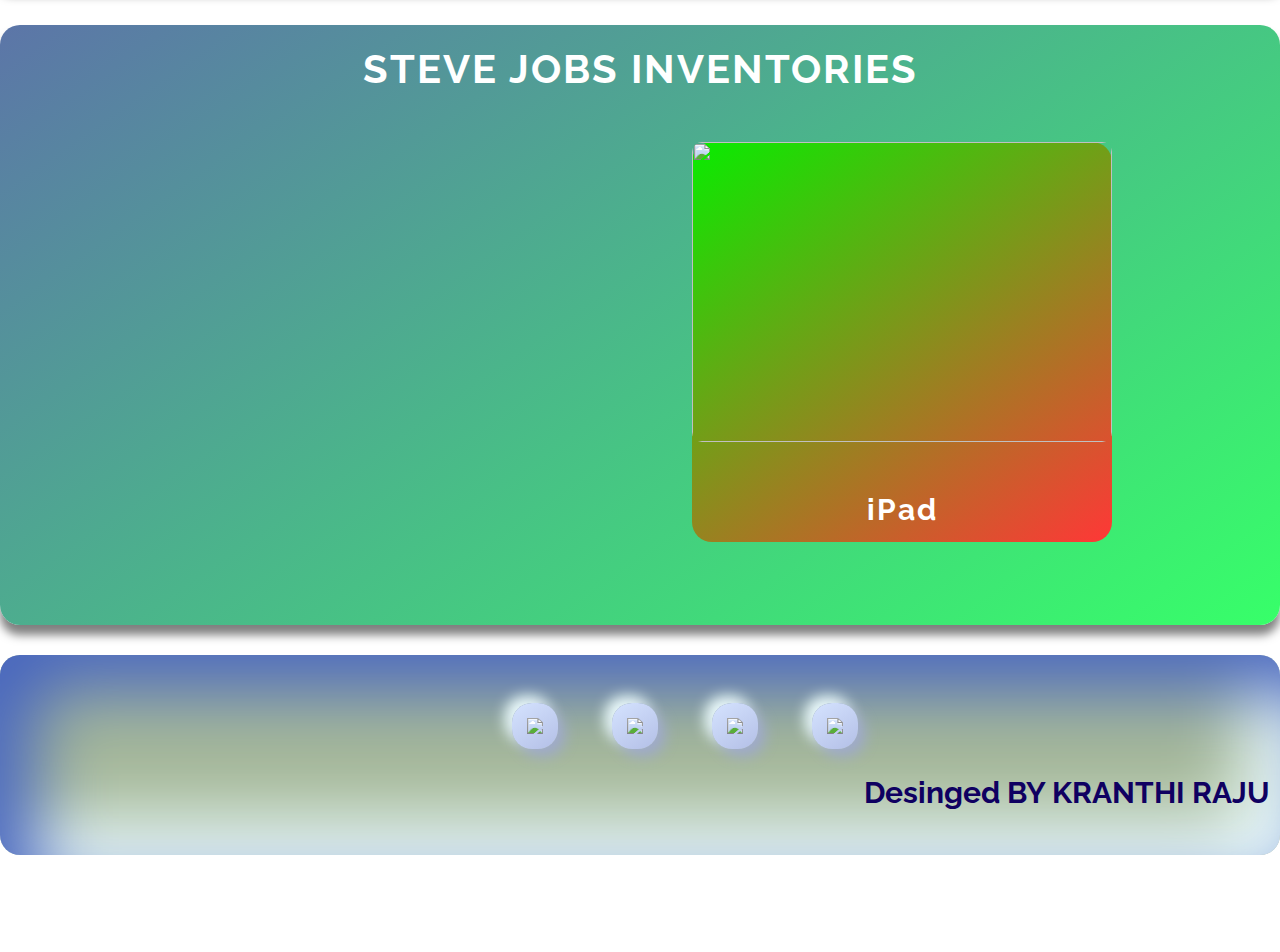
==== commit 355ea9c4: "final 1" ====
--- a/index.html
+++ b/index.html
@@ -1,7 +1,7 @@
 <html>
     <head>
         <title>Steve Jobs Biography</title>
-        <link rel="icon" href="https://icon-library.com/images/kisspng-icon-steve-jobs-apple-warren-buffet-5b5178c37ed4c9.8432415215320659875195.jpg" type="image/x-icon">
+        <link rel="icon" href="48x48.png" type="image/x-icon">
         <link rel="preconnect" href="https://fonts.gstatic.com">
         <link href="https://unpkg.com/aos@2.3.1/dist/aos.css" rel="stylesheet">
         <link href="https://fonts.googleapis.com/css2?family=Satisfy&display=swap" rel="stylesheet">
@@ -74,10 +74,10 @@
                 </p>
             </div>
             <div class="over" id="apk">
-                <img src="iwhite.png">
-                <p class="quato">
+                <p class="quato1">
                     Your time is limited, so don't waste it living someone else's life.
                 </p>
+                <img src="iwhite.png" data-aos="zoom-in">
                 <p>APPLE PARK</p>
             </div>
             <div class="invent">
--- a/bio.css
+++ b/bio.css
@@ -254,6 +254,7 @@
     width: auto;
     margin-left: 45%;
     margin-top: 13%;
+    transition: 2s all;
 }
 .over p
 {
@@ -263,8 +264,15 @@
     text-align: center;
     left: 0px;
     word-spacing: 20px;
-    animation: lr 2s;
-    transition: 2s;
+}
+.over .quato1
+{
+    position: absolute;
+    font-size: 50px;
+    color: white;
+    letter-spacing: 2px;
+    text-transform: uppercase;
+    font-weight: bolder;
 }
 .invent
 {
@@ -299,11 +307,12 @@
     height: 400px;
     background-size: cover;
     transition: 2s;
+    width: 420px;
 }
 .invent ul li img
 {
     height: 300px;
-    width: auto;
+    width: 420px;
     border-radius: 10px;
     transition: 0.4s all;
 }
@@ -365,17 +374,9 @@
         opacity: 1;
     }
 }
-@keyframes lr
-{
-    0%{
-      left: -400px;
-    }
-    100%{
-        left: 0px;
-    }
-}
 .foot
 {
+    position: relative;
     height: 180px;
     margin-top: 30px;
     text-align: center;
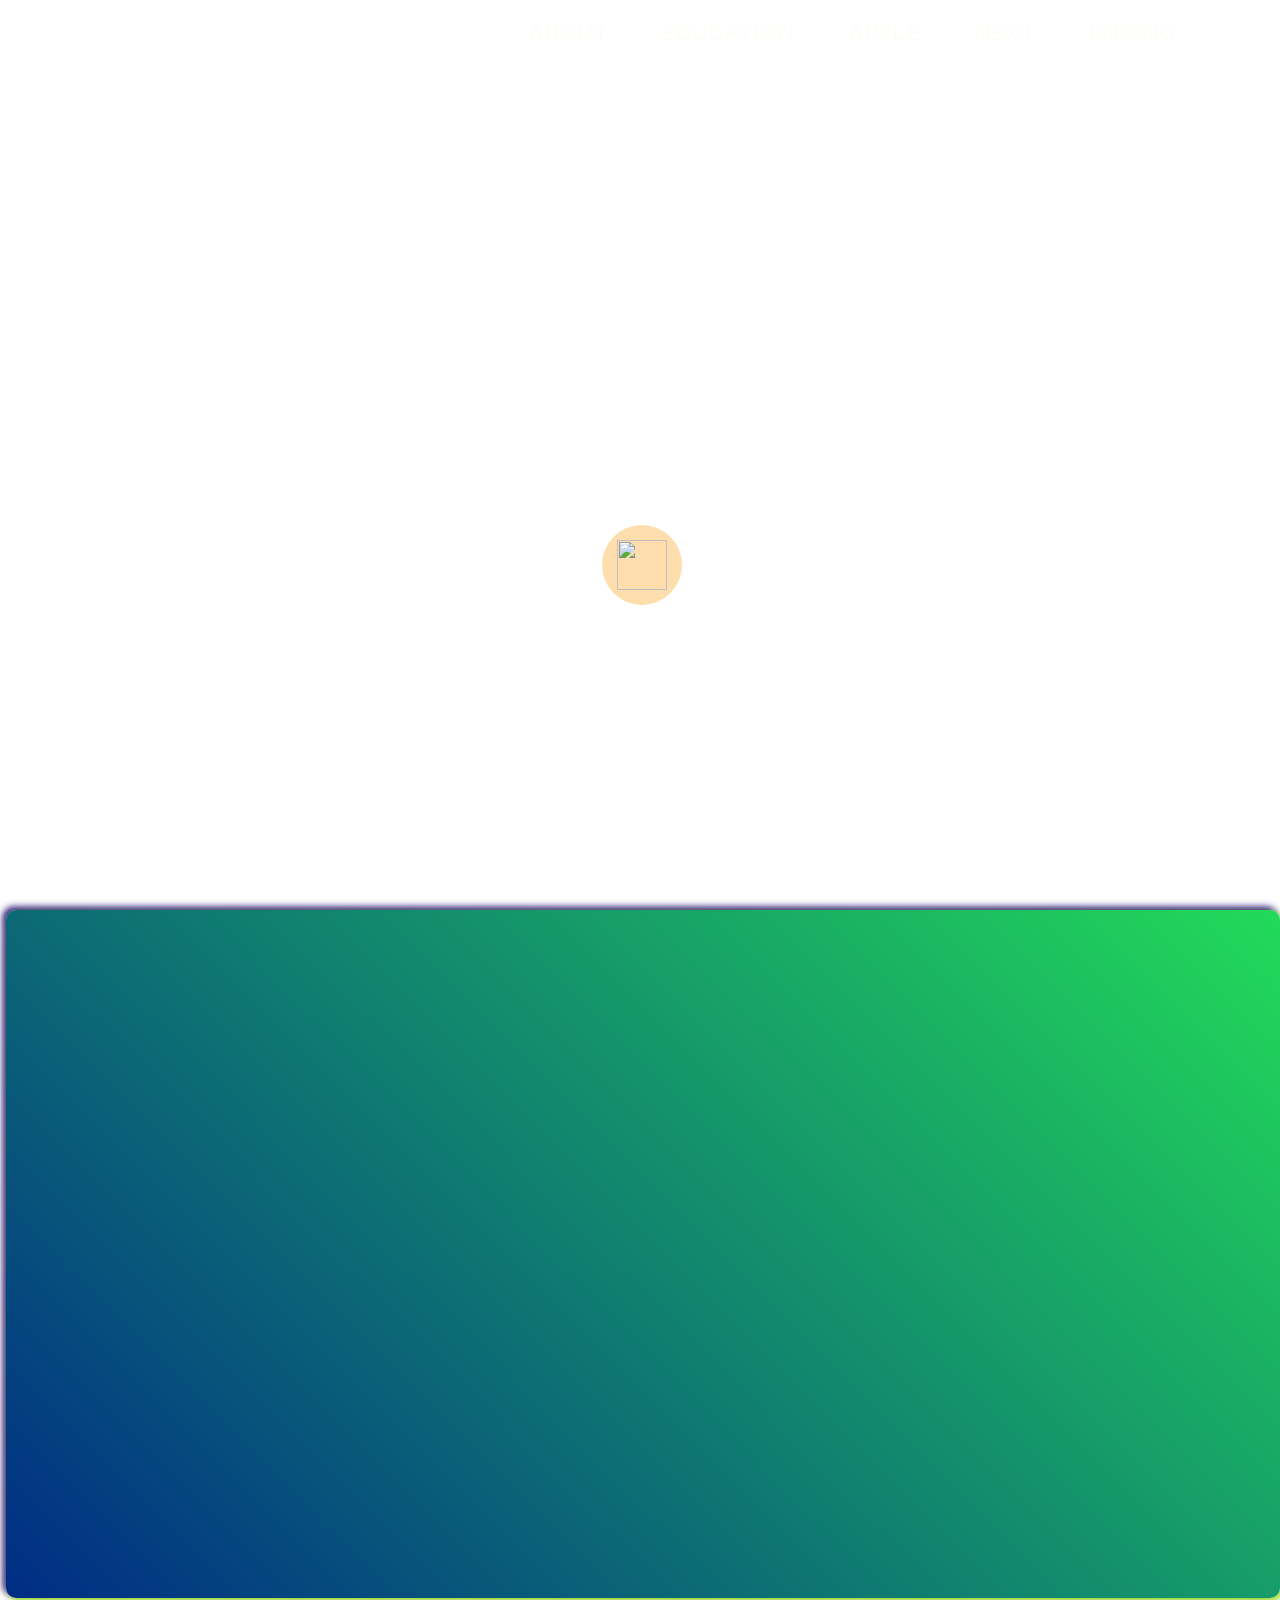
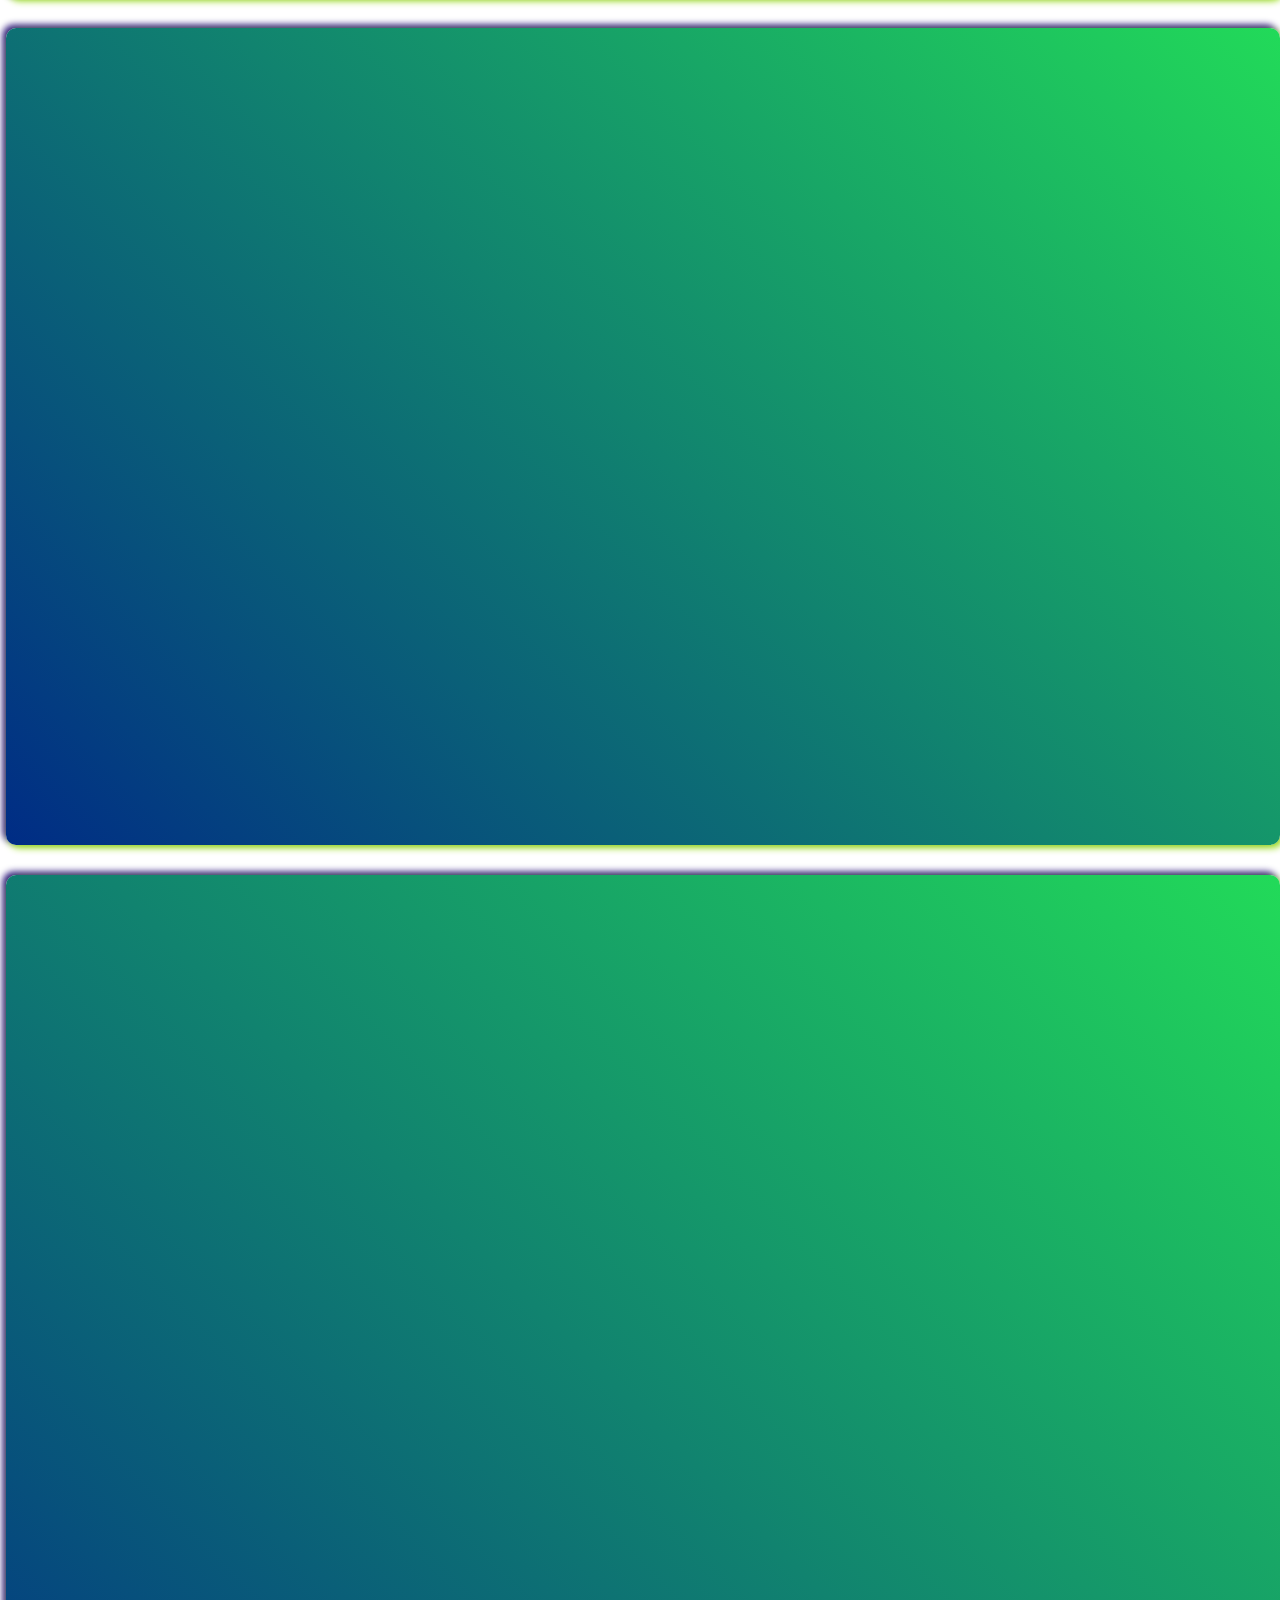
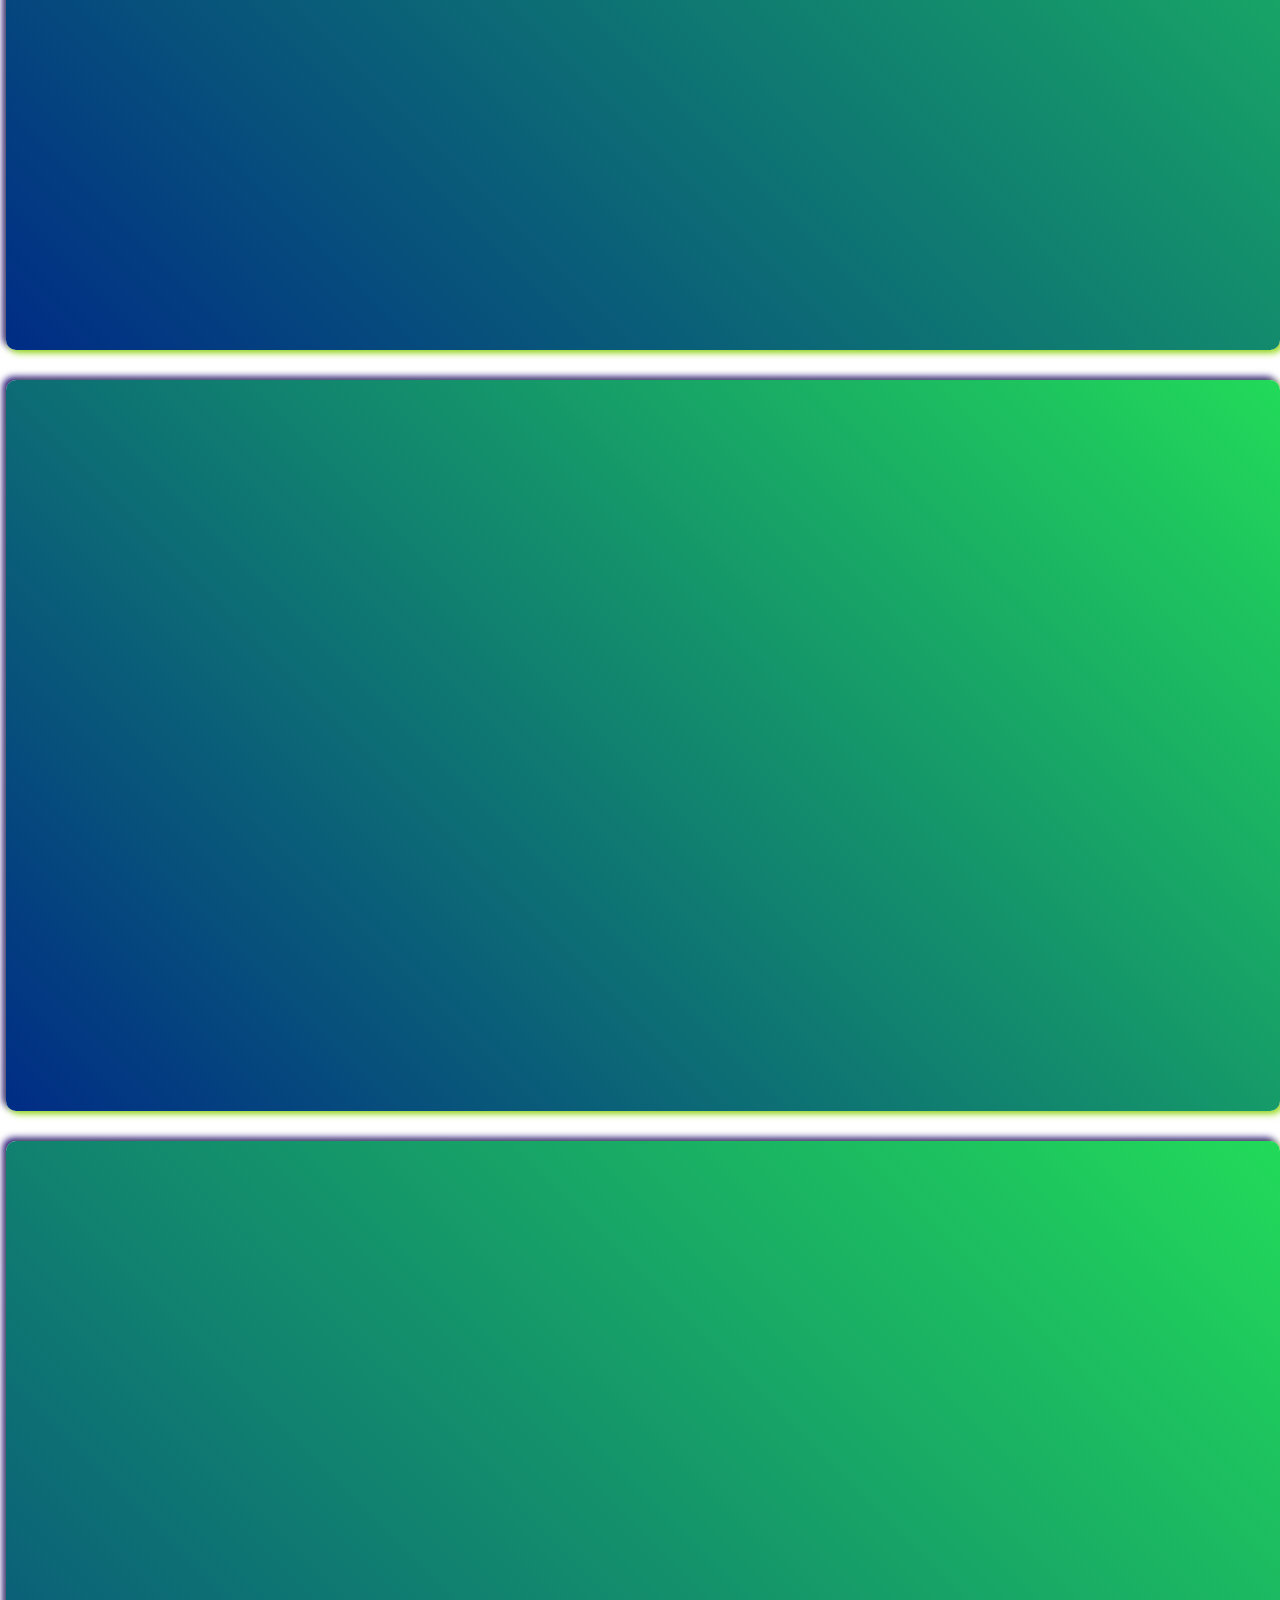
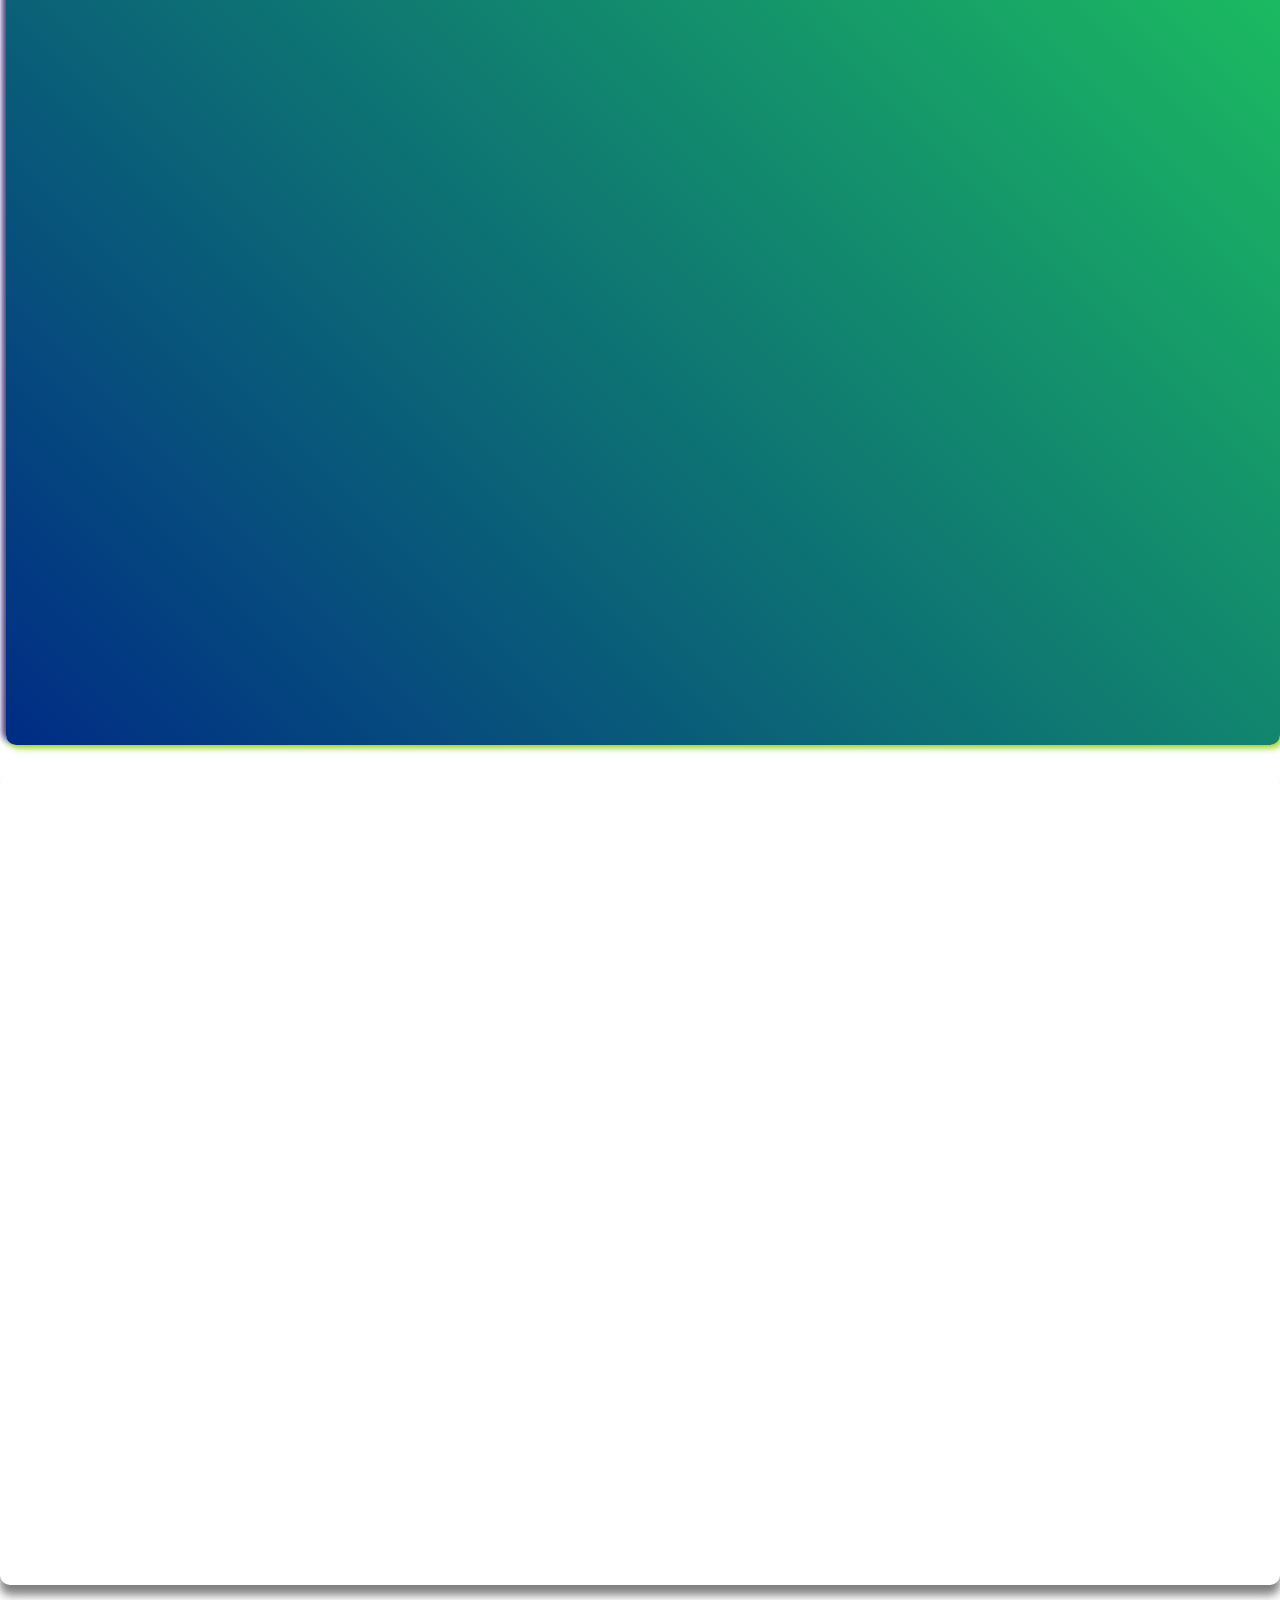
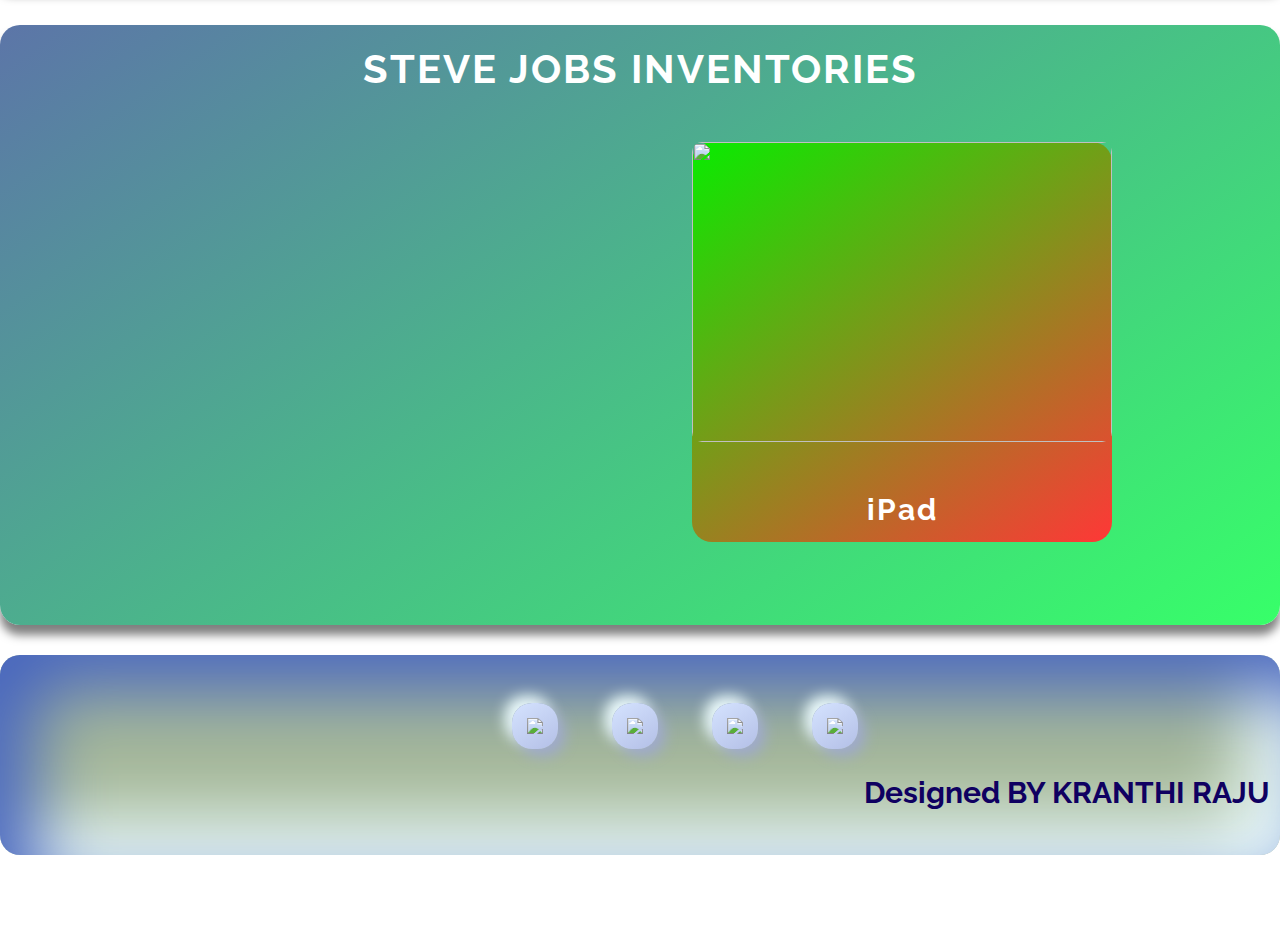
==== commit c10d7e0c: "responsive" ====
--- a/index.html
+++ b/index.html
@@ -8,6 +8,7 @@
         <link href="https://fonts.googleapis.com/css2?family=Raleway:wght@100&display=swap" rel="stylesheet">
         <link href="https://fonts.googleapis.com/css2?family=Bebas+Neue&display=swap" rel="stylesheet">
         <link rel="stylesheet" href="bio.css">
+        <script src="https://kit.fontawesome.com/a076d05399.js"></script>
         <script src="https://unpkg.com/aos@2.3.1/dist/aos.js"></script>
     </head>
     <body>
@@ -15,6 +16,10 @@
             <header id="main">
                 <nav>
                     <div class="logo"><a href="#main">Steve Jobs</a></div>
+                    <input type="checkbox" id="check">
+                    <label for="check" class="checkbtn">
+                        <i class="fas fa-bars"></i>
+                    </label>
                     <div class="menu">
                         <ul>
                             <li><a href="#nav1">ABOUT</a></li>
@@ -119,7 +124,7 @@
                     <a href="https://www.linkedin.com" target="_blank"><li><img src="linkedin.png"></li></a>
                     <a href="https://github.com/kranthiraju" target="_blank"><li><img src="github.png"></li></a>
                 </ul>
-                <p>Desinged BY KRANTHI RAJU</p>
+                <p>Designed BY KRANTHI RAJU</p>
             </div>
         </div>
 
@@ -147,7 +152,7 @@
 
             })
             window.addEventListener("scroll",function(){
-                var scr=document.querySelector(".menu");
+                var scr=document.querySelector("nav");
                 var scr2=document.querySelector(".quato");
                 var scr3=document.querySelector('.over');
                 scr.classList.toggle("sticky",window.scrollY >180);
--- a/bio.css
+++ b/bio.css
@@ -50,7 +50,7 @@
     overflow: hidden;
     z-index: 99;
     width: 100%;
-    height: 20%;
+    height: fit-content;
     top: 0;
     left: 0;
 }
@@ -139,6 +139,20 @@
     }
 }
 .sticky2
+{
+    display: none;
+}
+.checkbtn
+{
+    font-size: 30px;
+    color: white;
+    float: right;
+    margin-top: 30px;
+    margin-right: 40px;
+    cursor: pointer;
+    display: none;
+}
+#check
 {
     display: none;
 }
@@ -417,3 +431,45 @@
     color: rgb(15, 0, 97);
     margin-top: 10px;
 }
+
+@media (max-width: 1060px) {
+    .menubar{
+        font-size: 100px;
+    }
+    .menu ul{
+        display: none;
+    }
+    .logo
+    {
+        margin-left: 40%;
+    }
+    .checkbtn
+    {
+        display: block;
+    }
+    nav
+    {
+        height:auto;
+    }
+    nav .menu ul
+    {
+        display: block;
+        line-height: 30px;
+        text-align: center;
+        height: 100vh;
+        width: 50%;
+        margin-top: 100px;
+        margin-left: 0%;
+        background: linear-gradient(145deg, #5f5f5f, #46a52e);
+        transition: 1s all;
+        border-radius: 10px;
+    }
+    .menu ul li
+    {
+        display: block;
+    }
+    #check:checked ~ .menu ul
+    {
+        display: none;
+    }
+}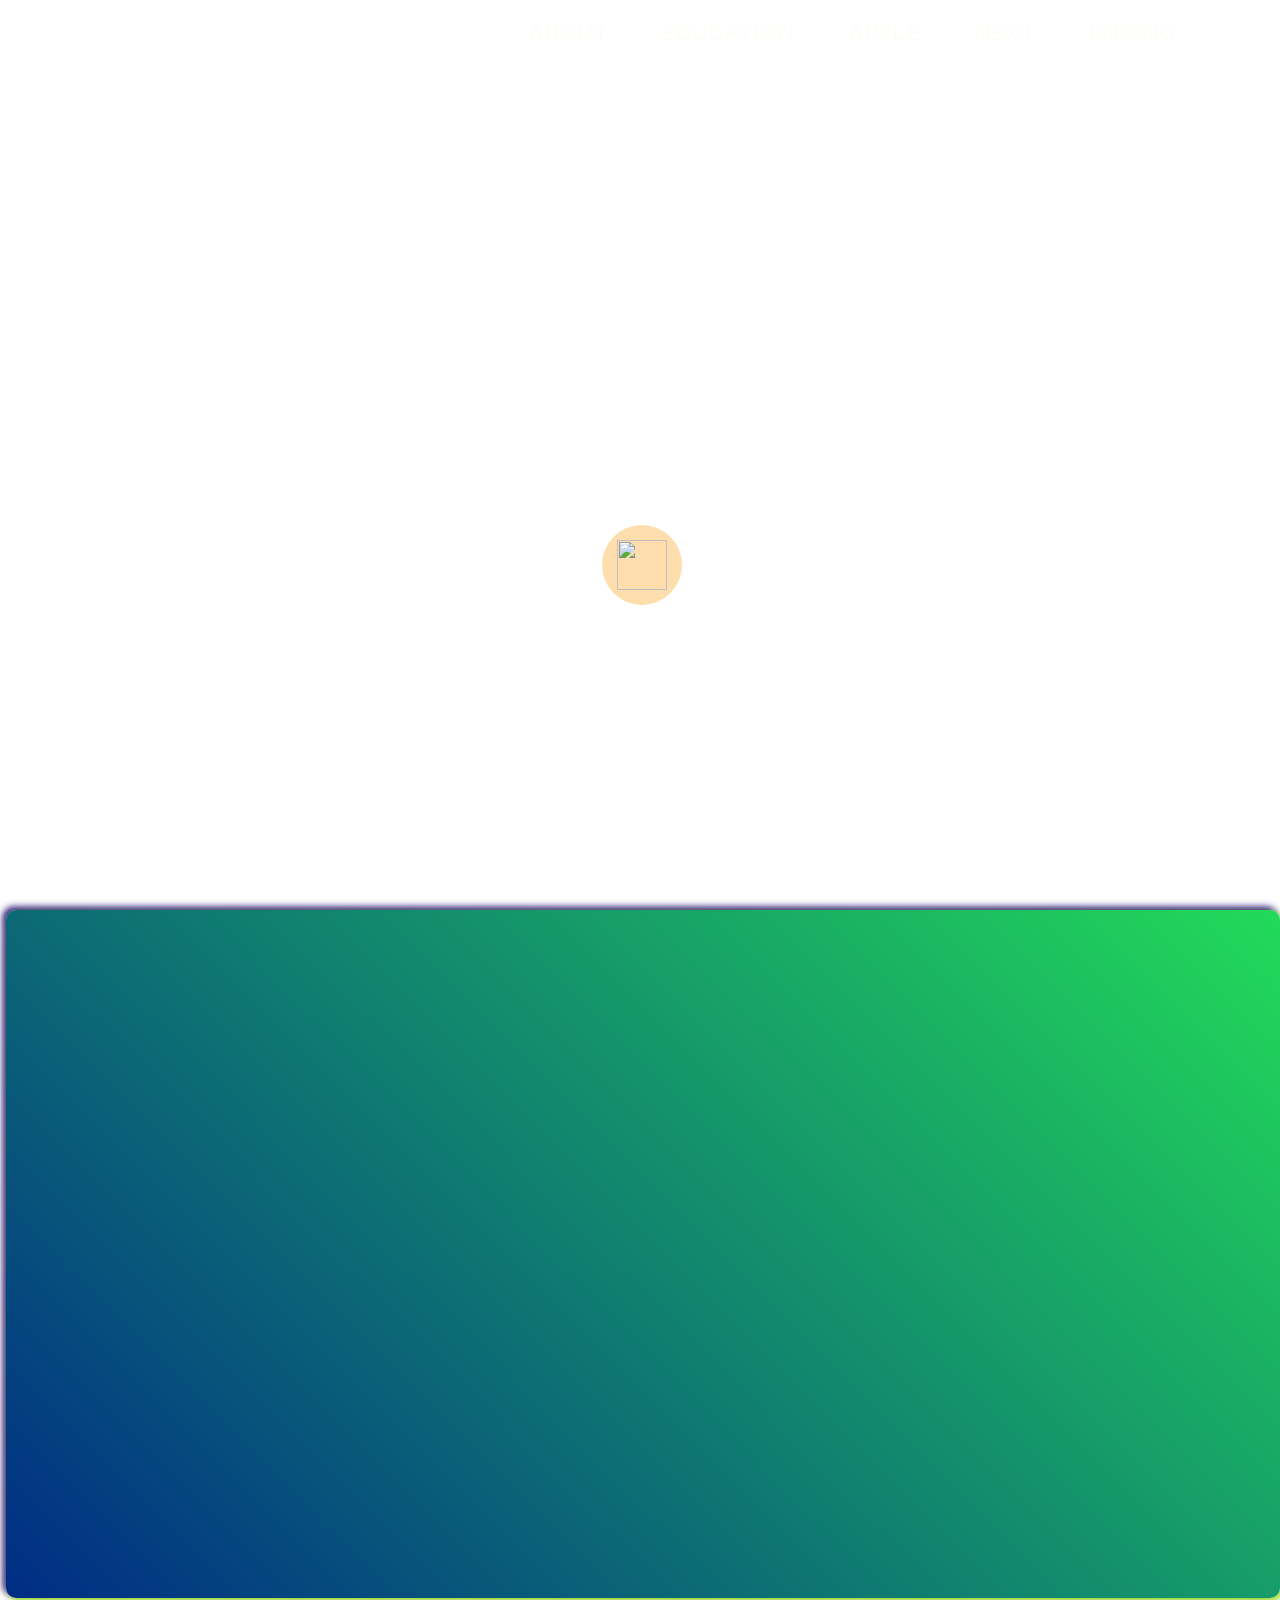
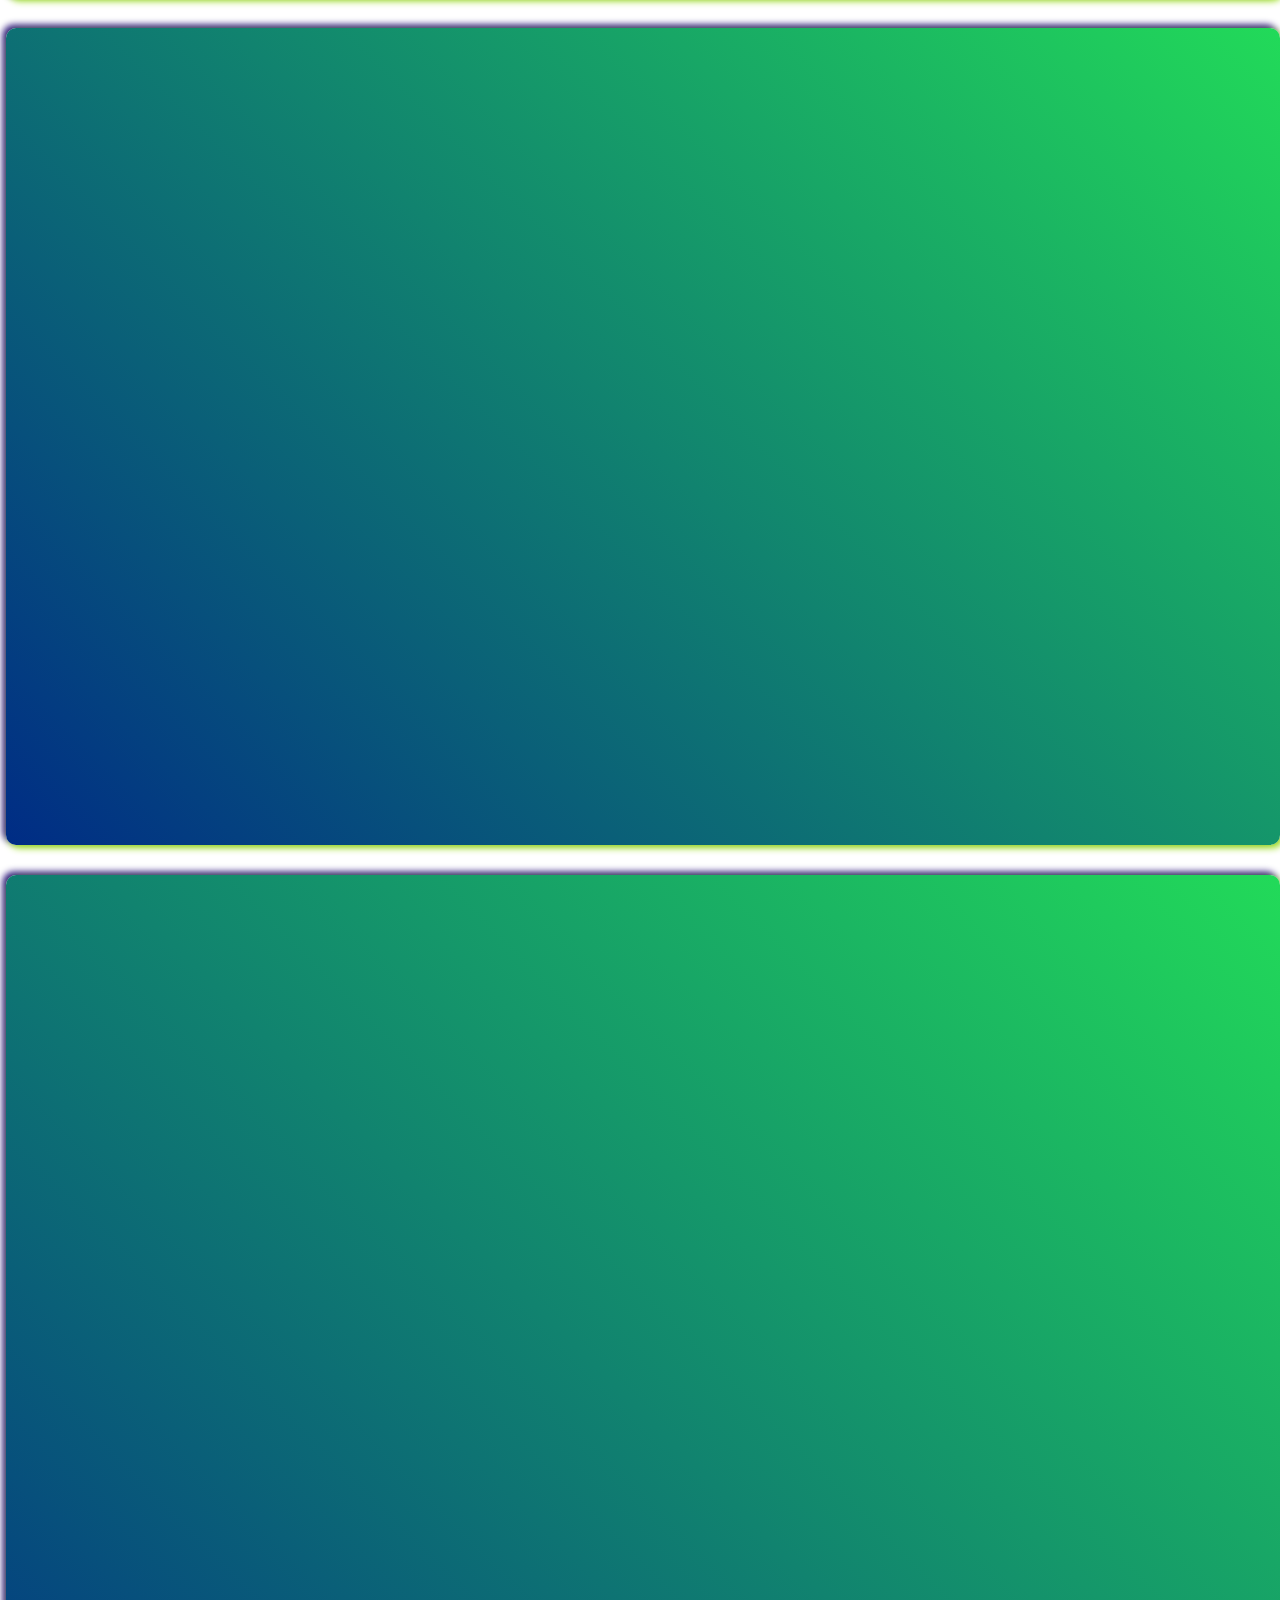
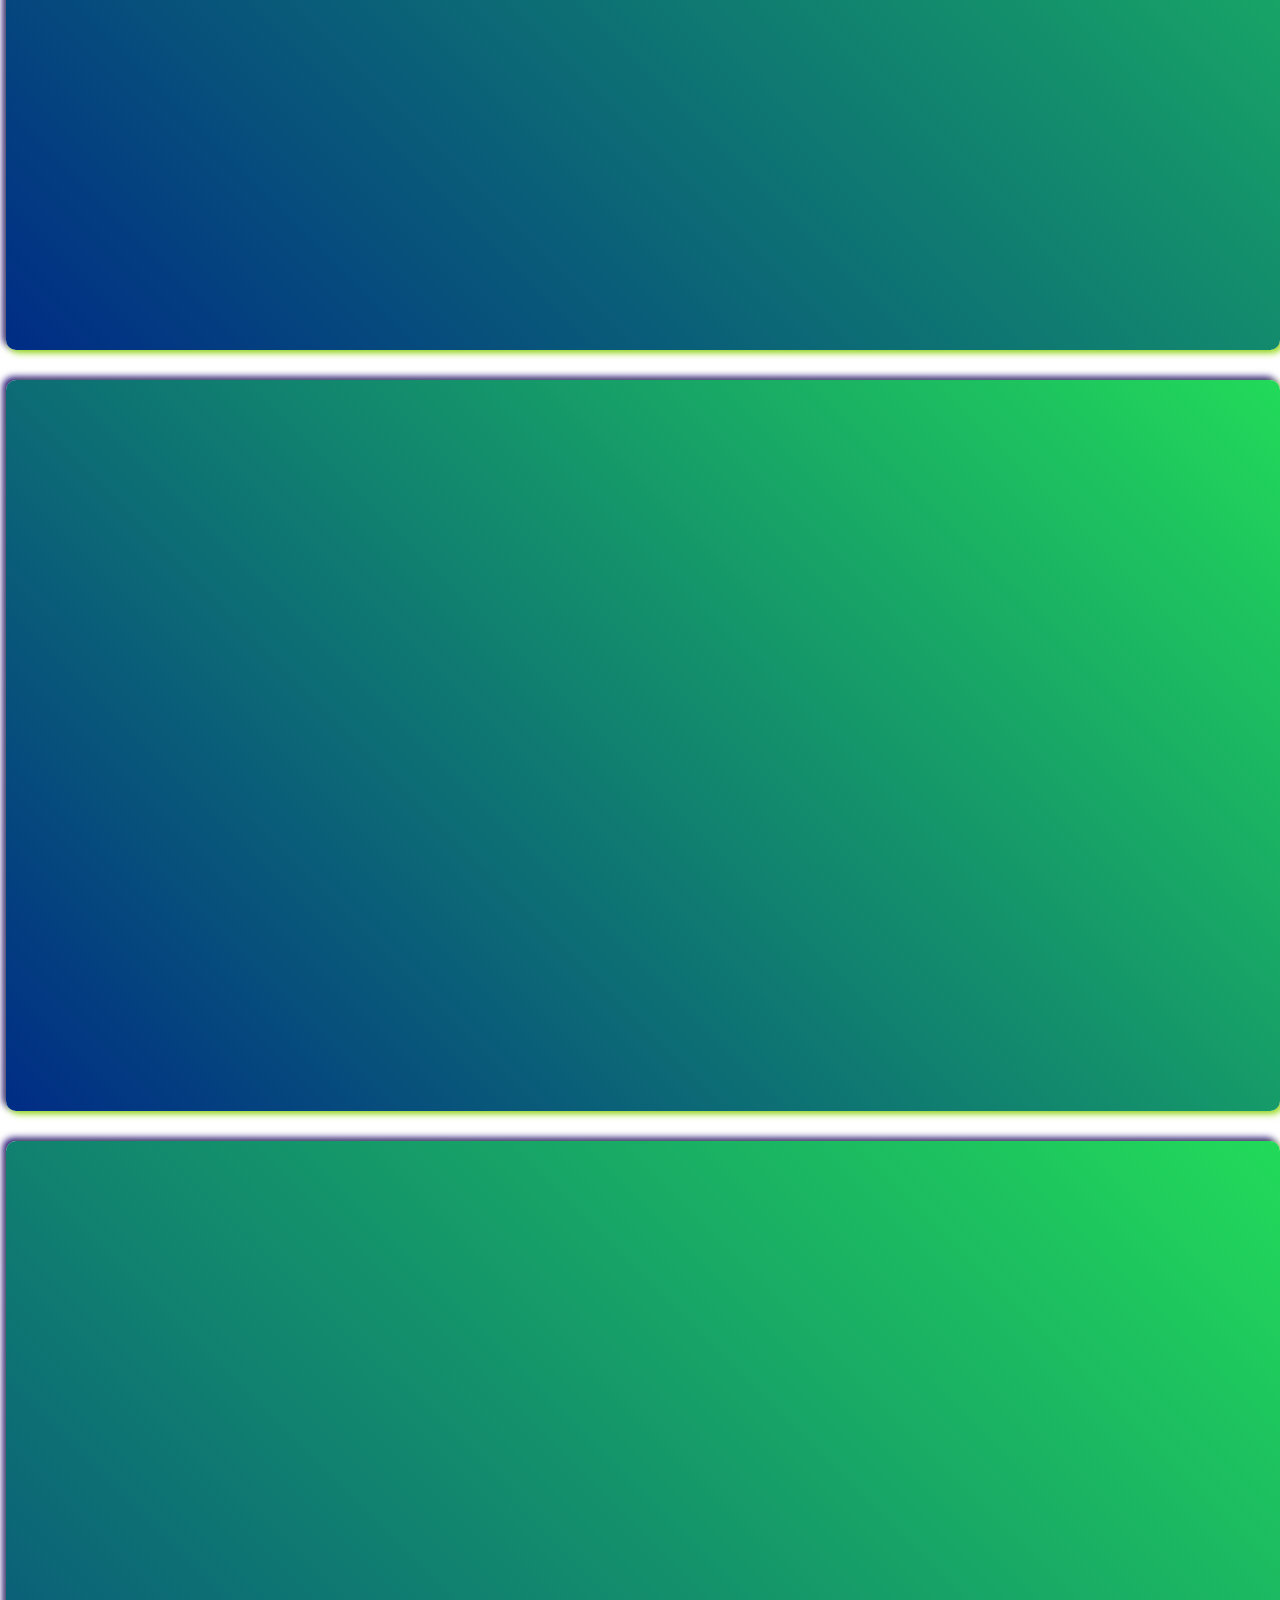
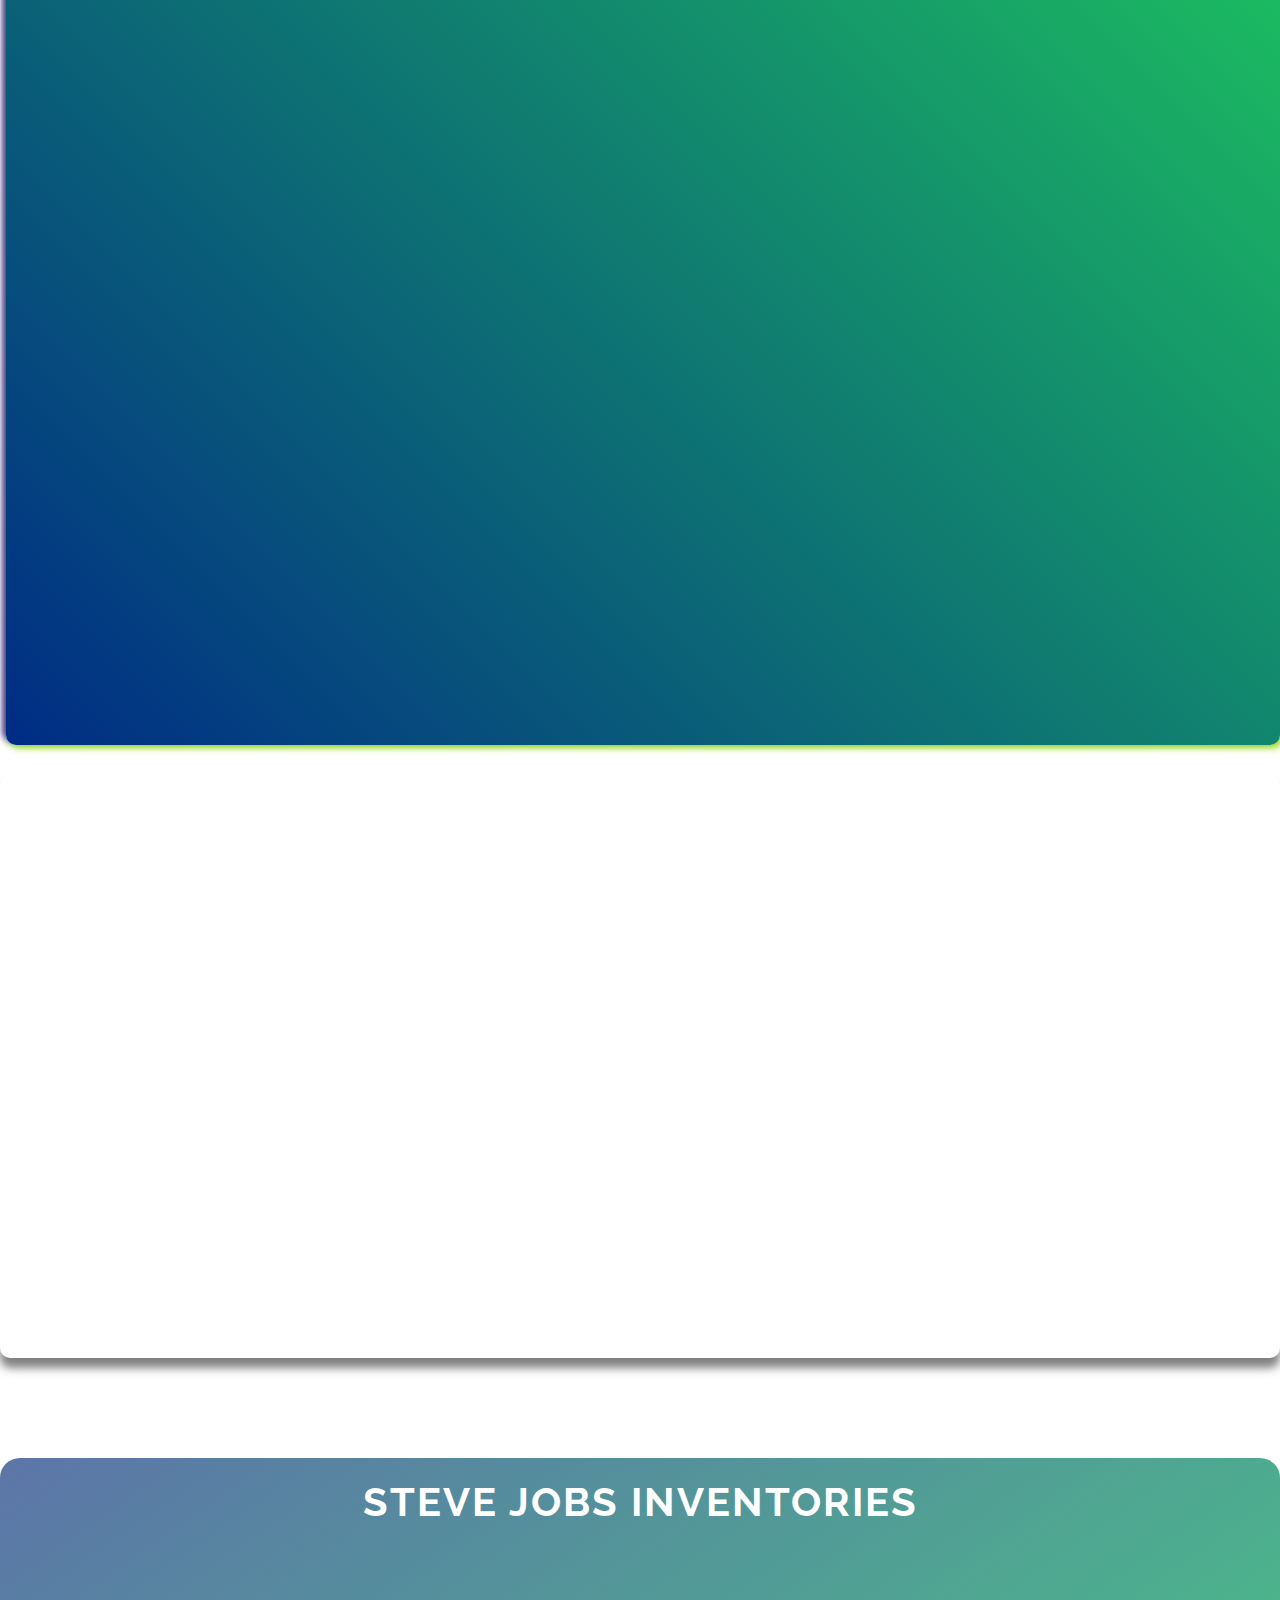
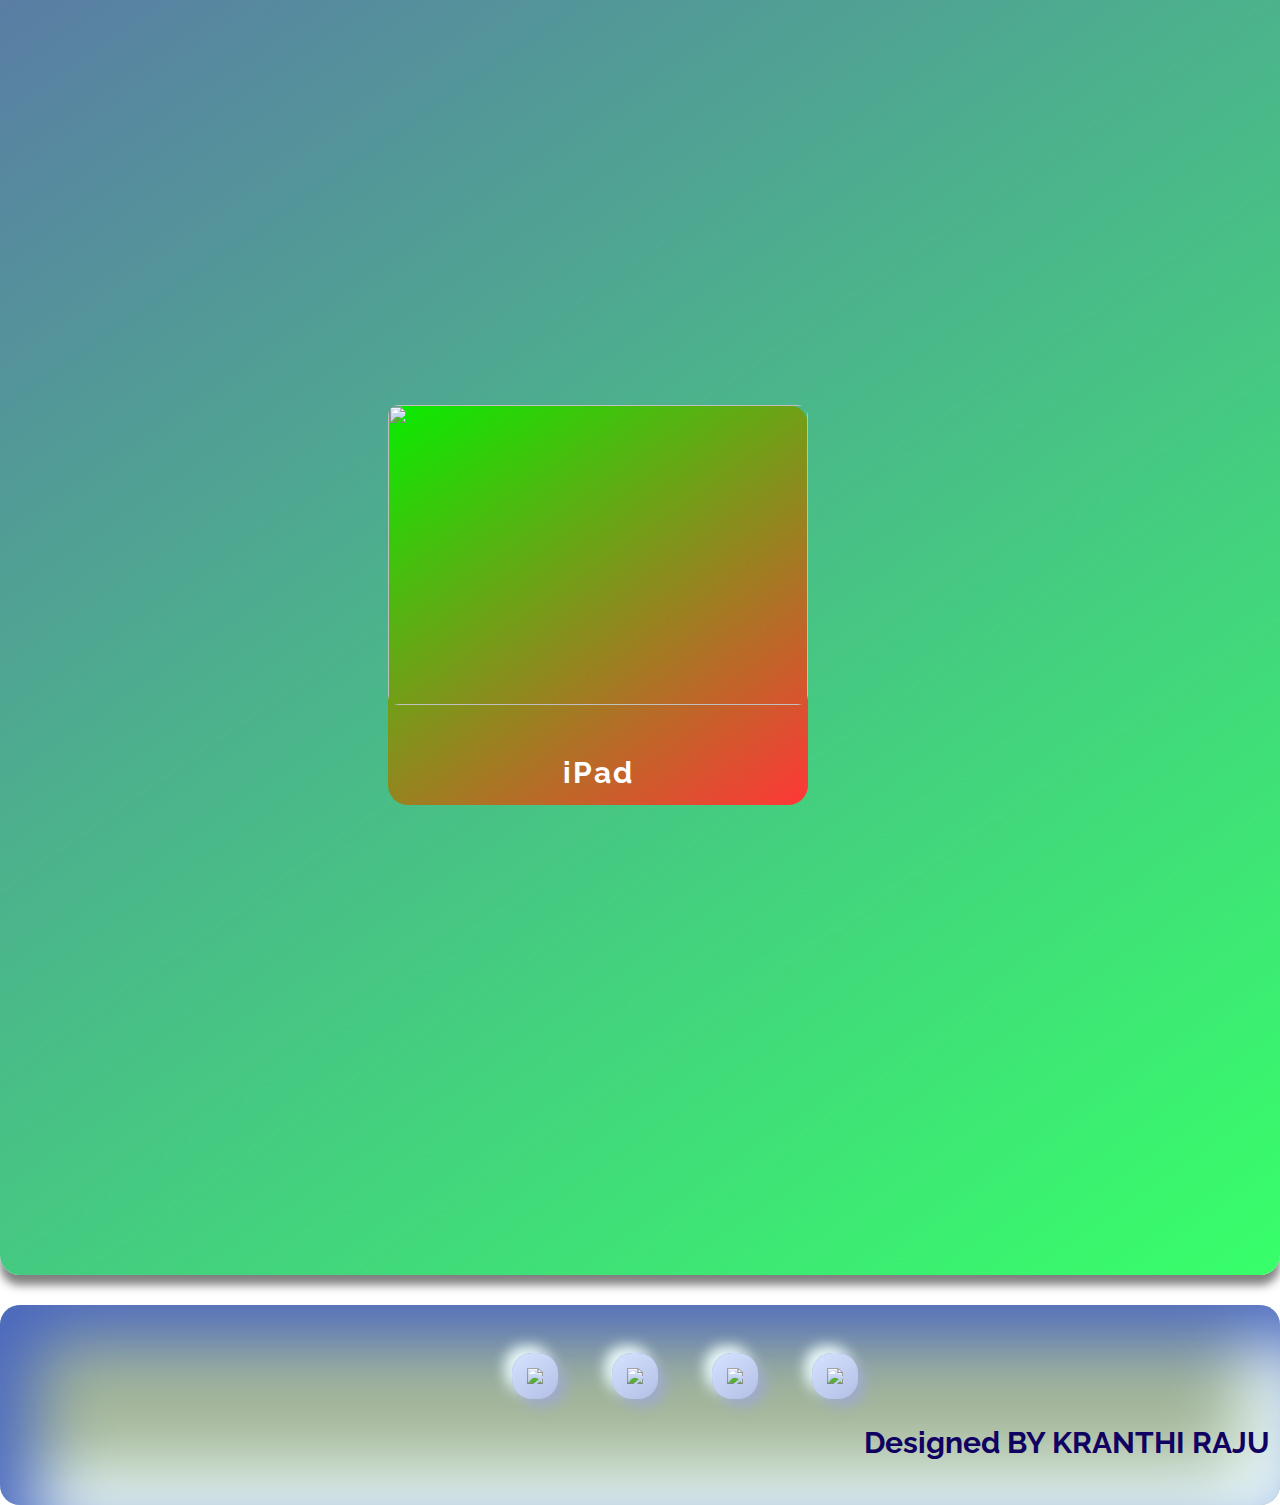
==== commit a9b84d59: "respons" ====
--- a/index.html
+++ b/index.html
@@ -164,6 +164,7 @@
                 document.getElementById('lbtn').style.backgroundColor="#000";
             }
 
+            
             AOS.init();
         </script>
     </body>
--- a/bio.css
+++ b/bio.css
@@ -258,7 +258,6 @@
     background: url('aple-park.jpg');
     background-size: cover;
     color: white;
-    height: 90%;
     border-radius: 10px;
     box-shadow: 0 10px 10px rgba(0, 0, 0, 0.5);
 }
@@ -290,7 +289,7 @@
 }
 .invent
 {
-    height: 600px;
+    height: auto;
     width: 100%;
     background: linear-gradient(145deg, #5c75a8, #37ff69);
     border-radius: 20px;
@@ -453,7 +452,7 @@
     }
     nav .menu ul
     {
-        display: block;
+        display: none;
         line-height: 30px;
         text-align: center;
         height: 100vh;
@@ -470,6 +469,14 @@
     }
     #check:checked ~ .menu ul
     {
-        display: none;
+        display: block;
+    }
+}
+@media (max-width: 1438px) {
+    .invent ul li
+    {
+        display: block;
+        margin-bottom: 30px;
+        margin-left: 30%;
     }
 }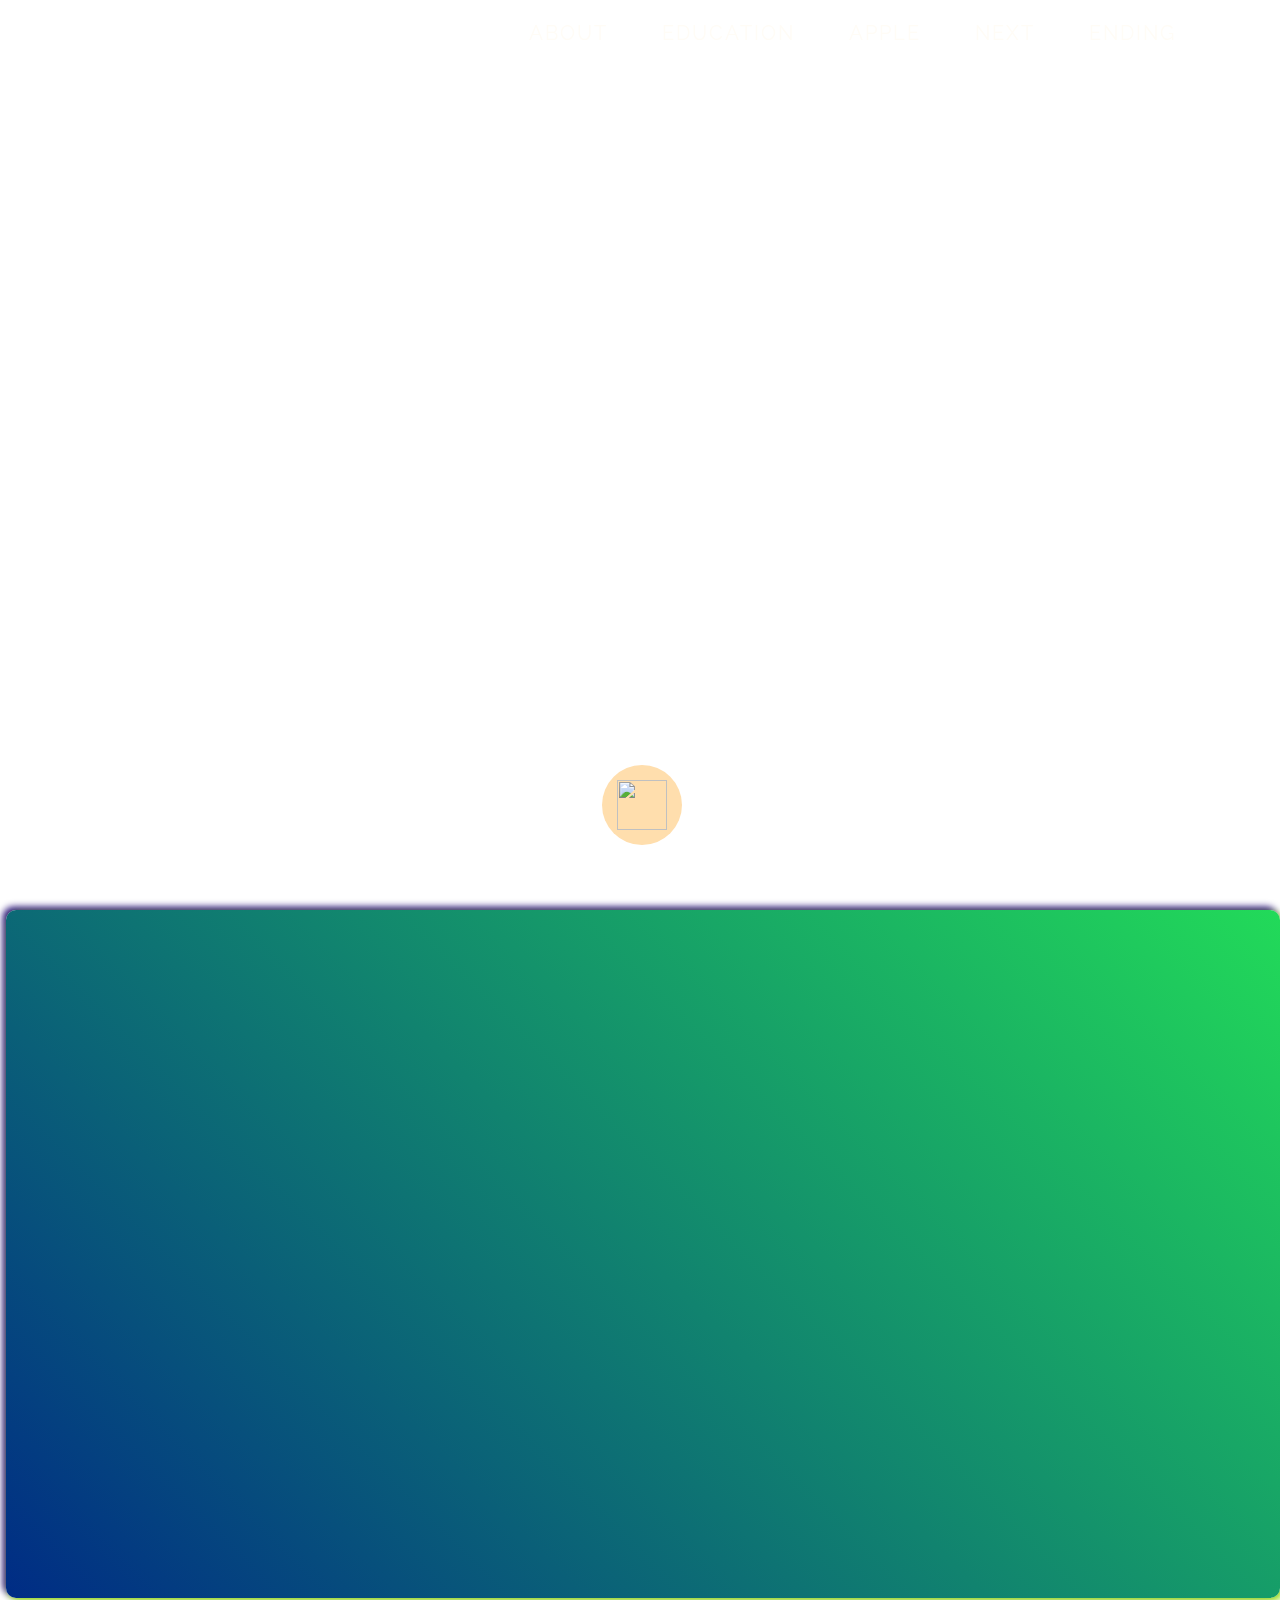
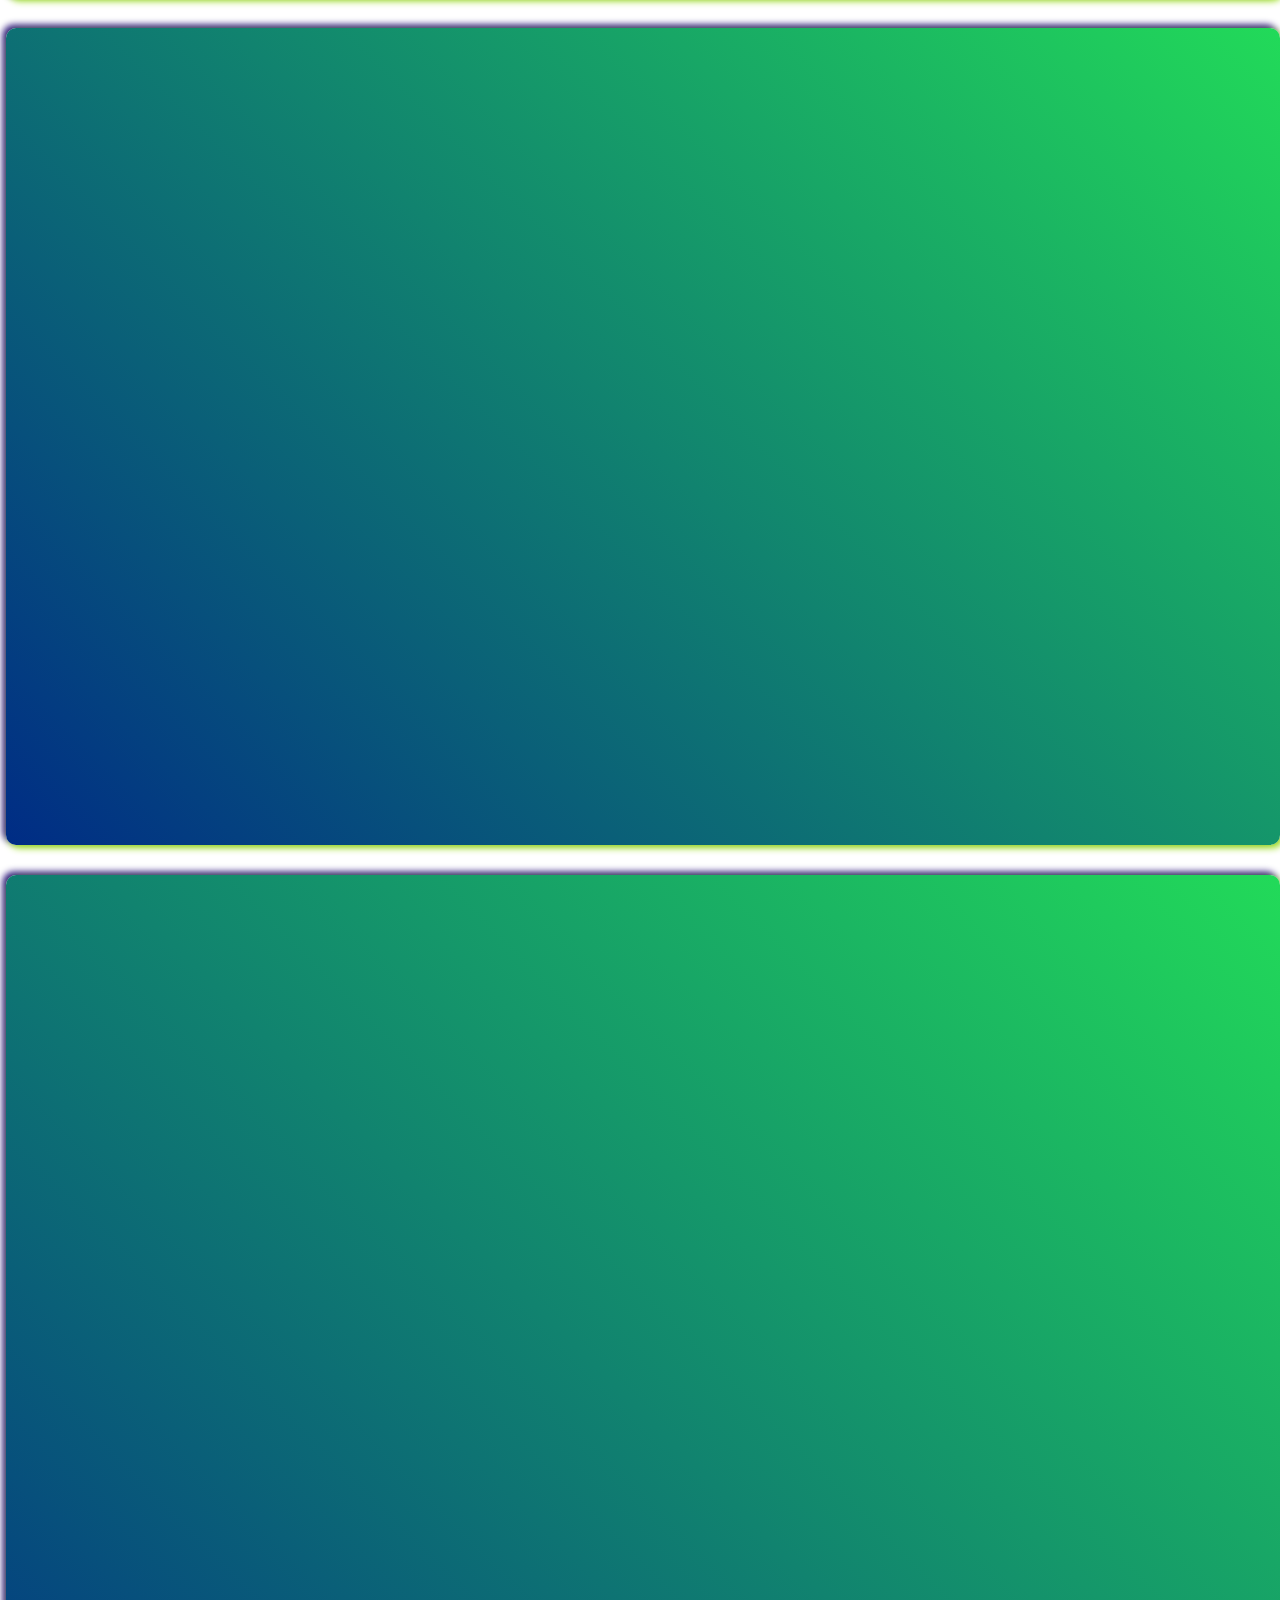
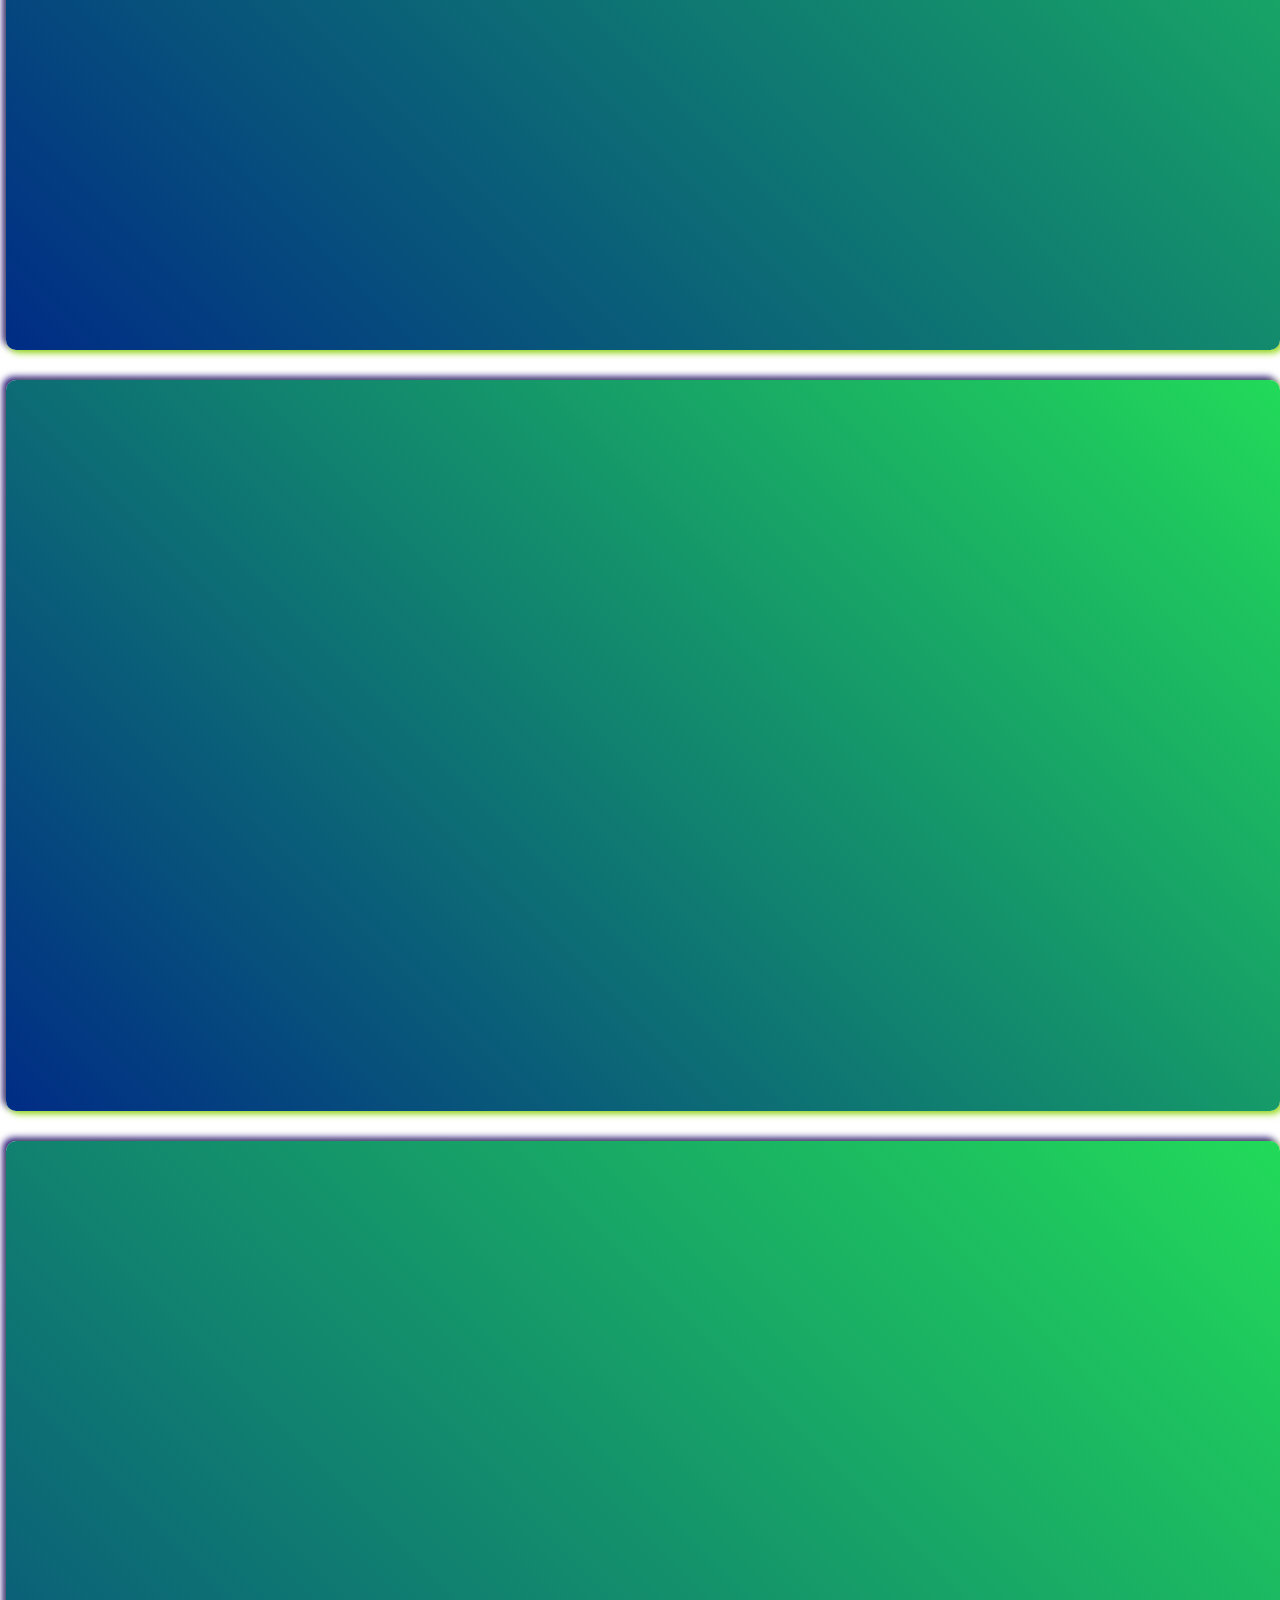
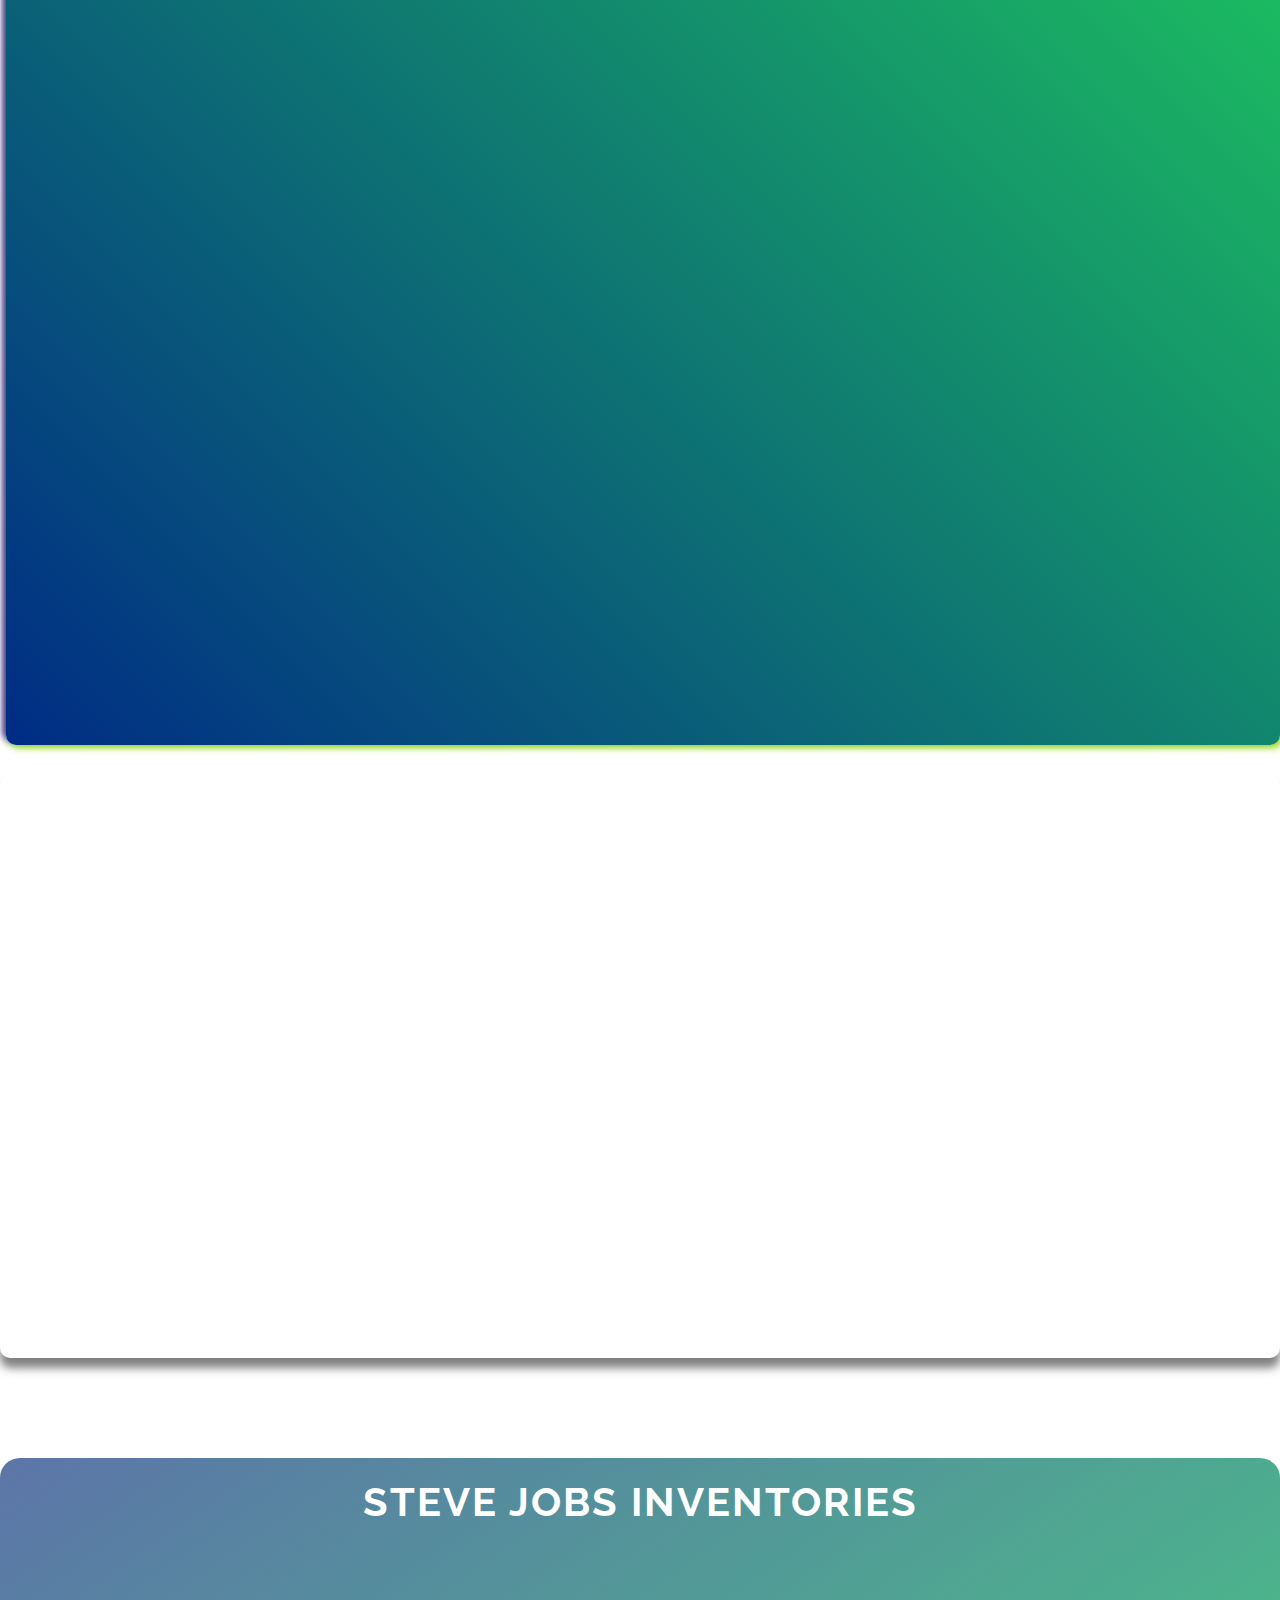
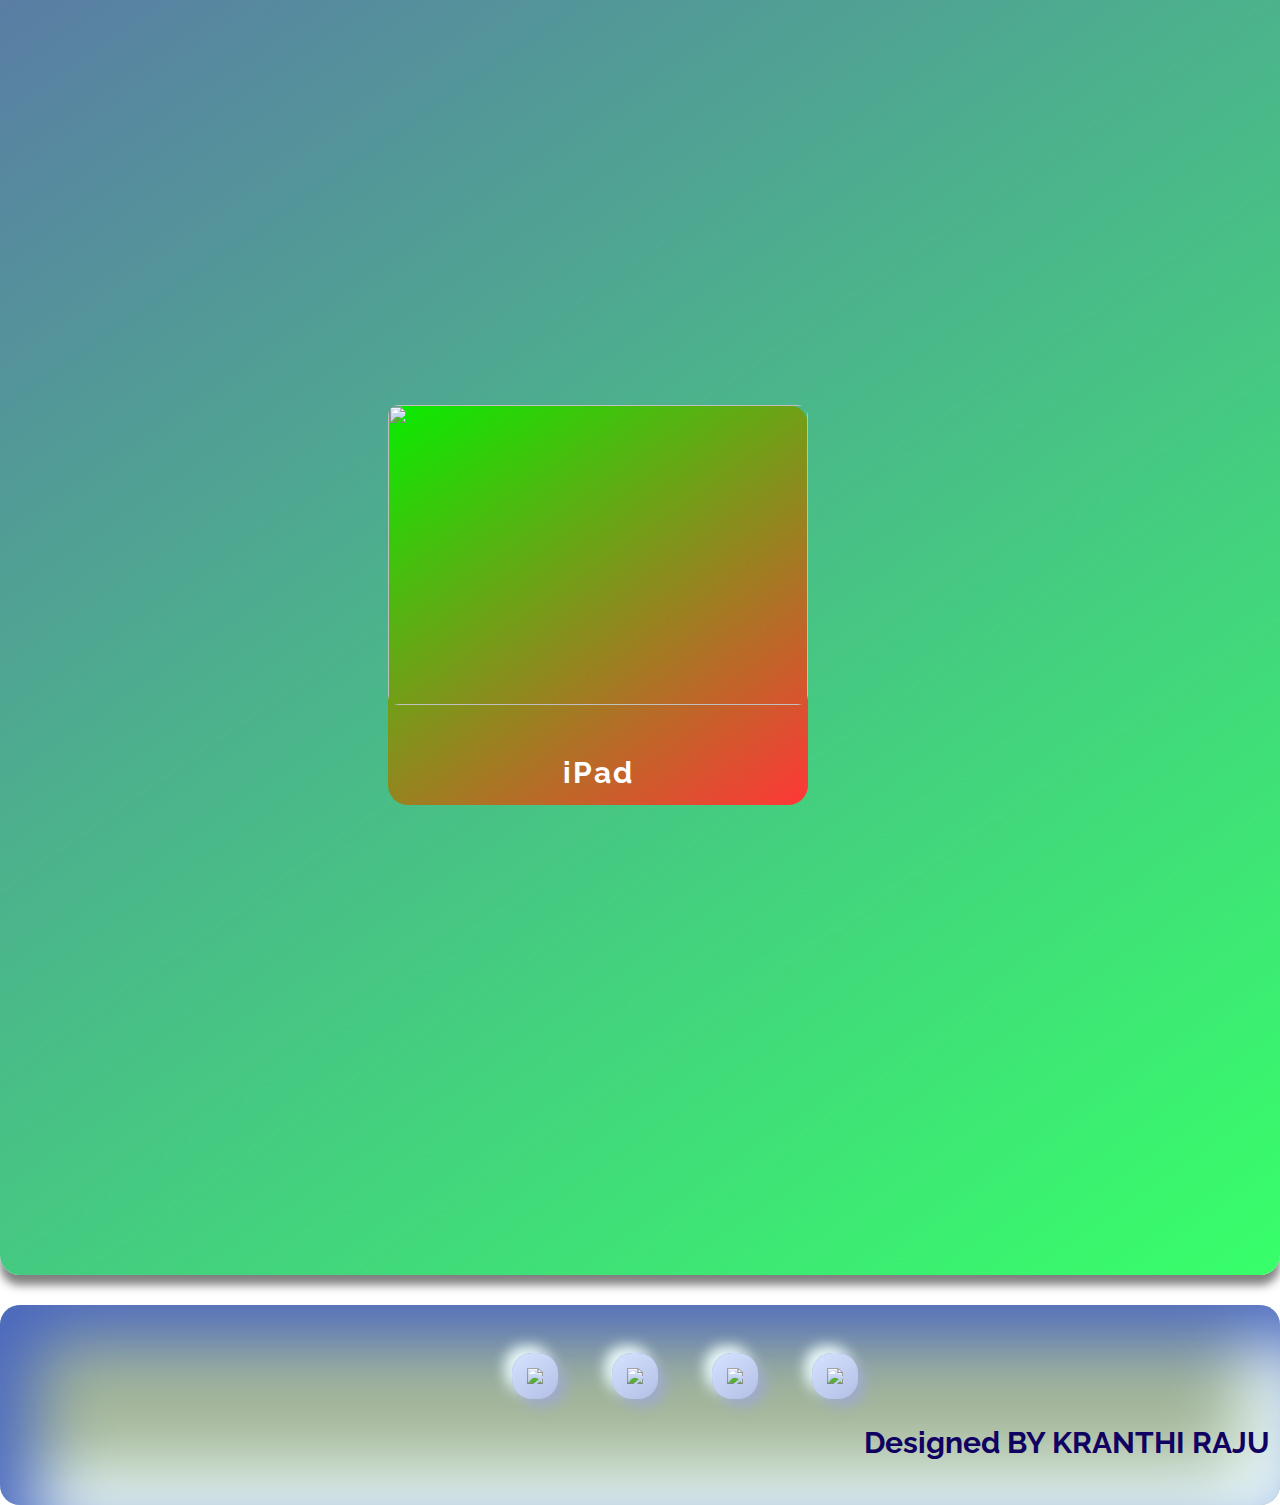
==== commit 84105b56: "final pro" ====
--- a/index.html
+++ b/index.html
@@ -149,6 +149,7 @@
                 const Activelink = Nav.querySelector('.active');
                 // console.log(Activelink);
                 SetTargetActive(TargetLink,Activelink);
+                document.getElementById("check").checked=false;
 
             })
             window.addEventListener("scroll",function(){
@@ -164,7 +165,7 @@
                 document.getElementById('lbtn').style.backgroundColor="#000";
             }
 
-            
+
             AOS.init();
         </script>
     </body>
--- a/bio.css
+++ b/bio.css
@@ -159,7 +159,7 @@
 .btn
 {
     position:absolute;
-    margin-top: 41%;
+    margin-top: 85vh;
     margin-left: 47%;
     animation: tb 1.5s;
     display: flex;
@@ -445,6 +445,7 @@
     .checkbtn
     {
         display: block;
+        padding-bottom: 20px;
     }
     nav
     {
@@ -471,6 +472,10 @@
     {
         display: block;
     }
+    #check:checked ~ .checkbtn
+    {
+        color: rgb(175, 199, 70);
+    }
 }
 @media (max-width: 1438px) {
     .invent ul li
